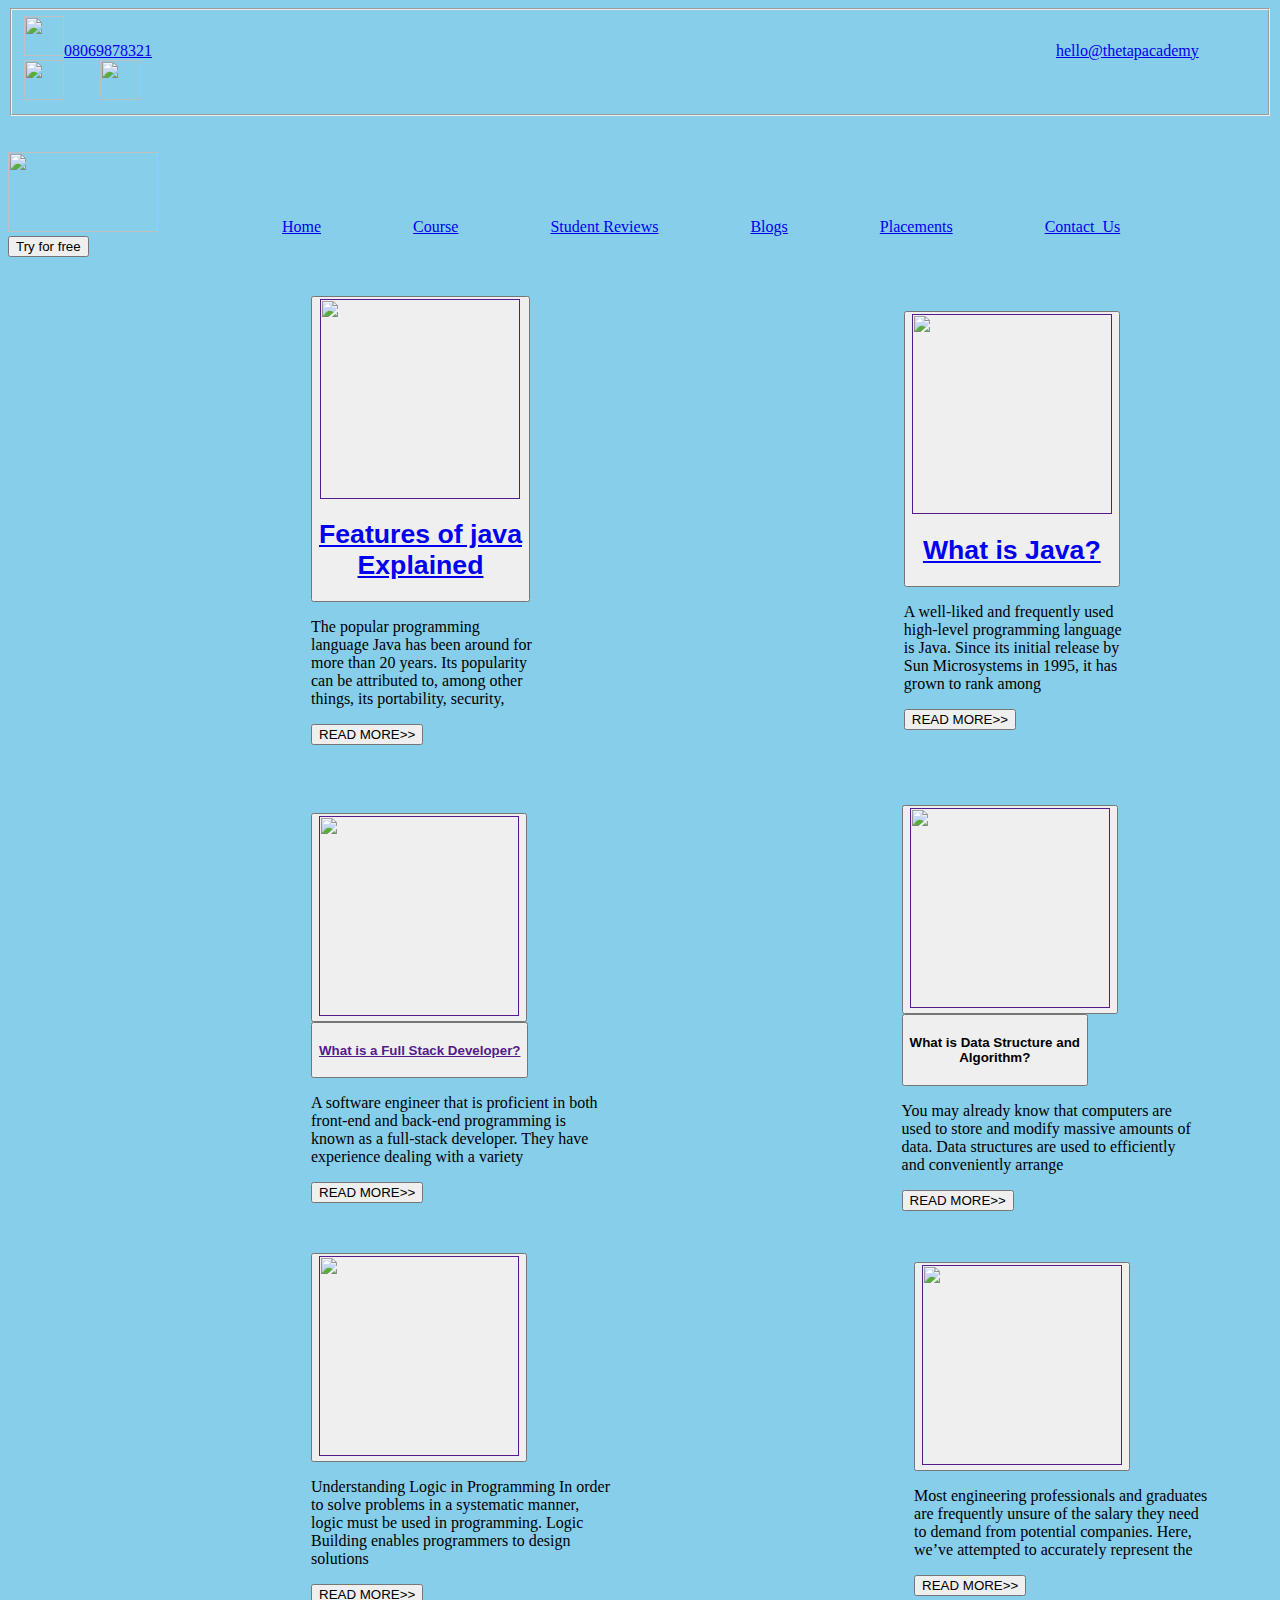
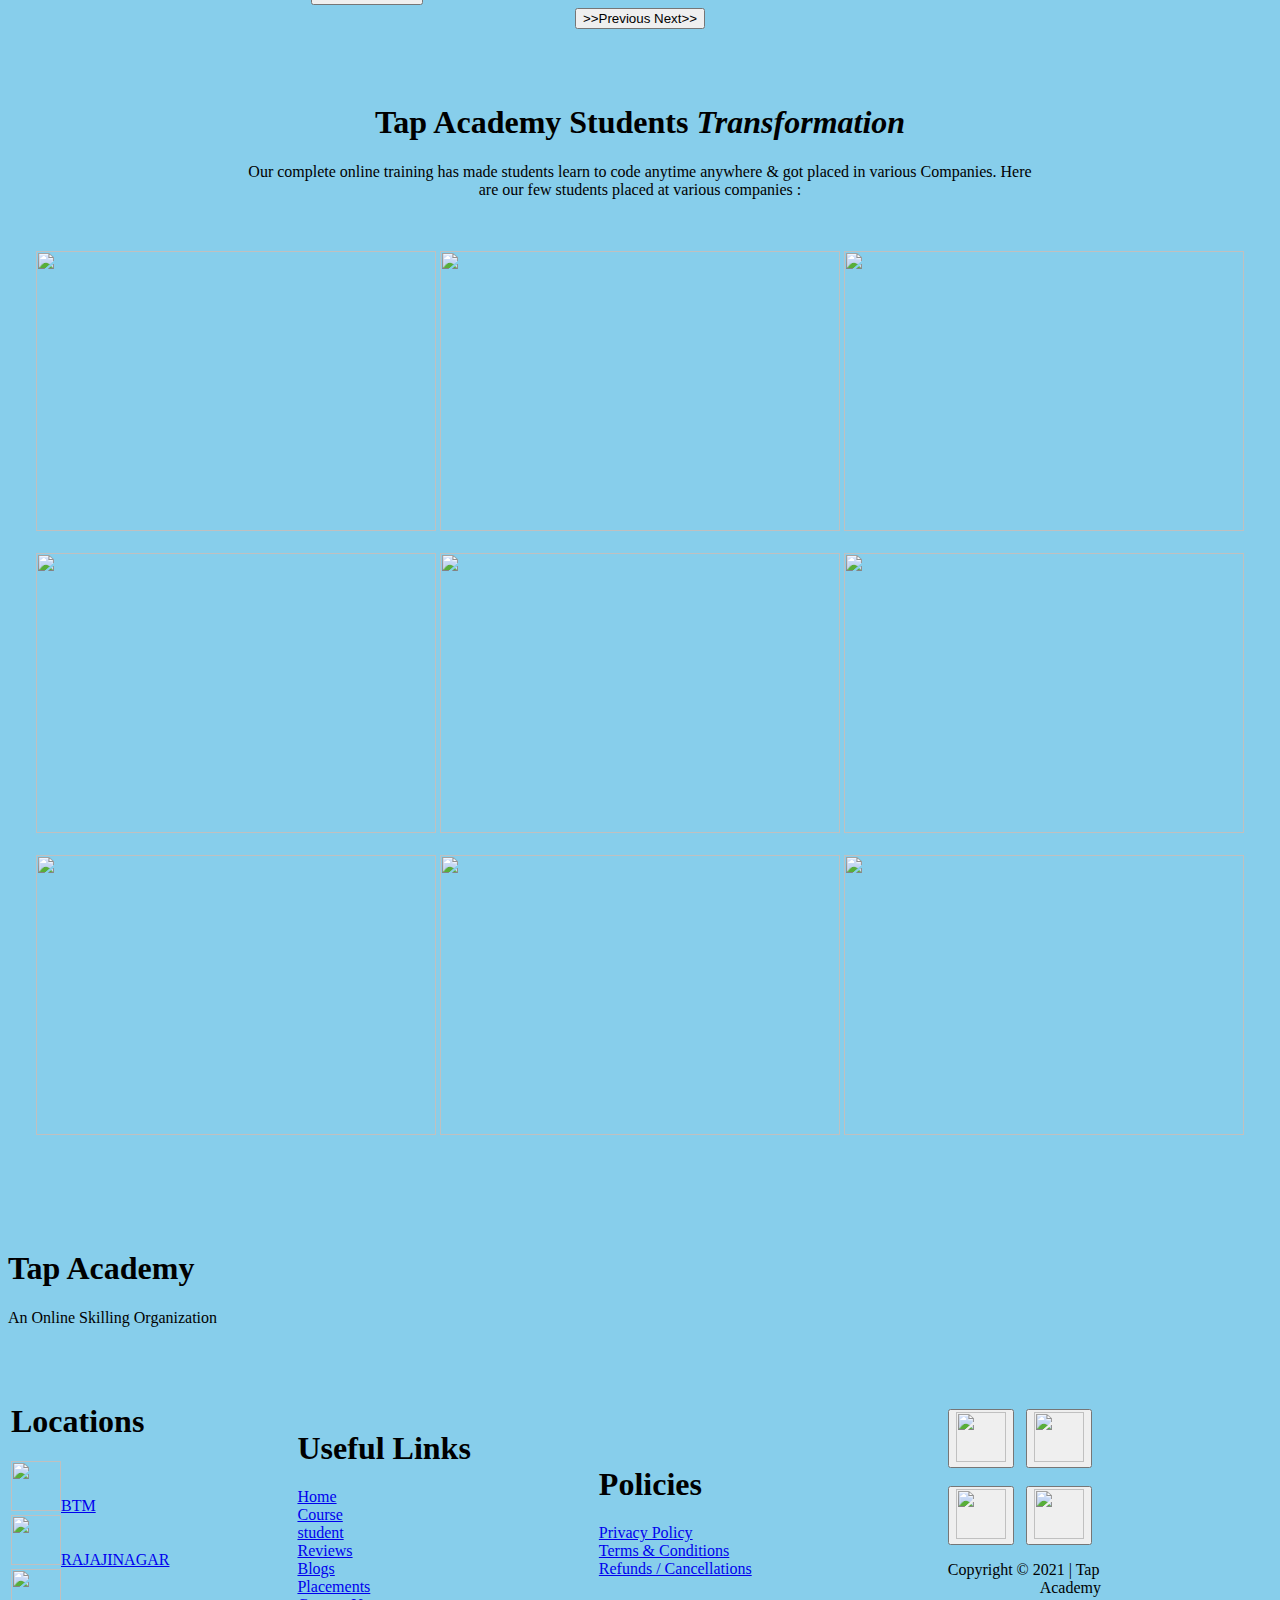
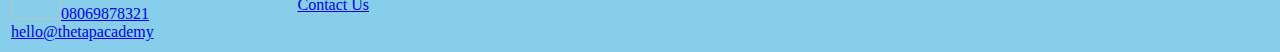
==== baba/Blogs.html @ 33594fa5 "Second changes" ====
<!DOCTYPE html>
<html lang="en">
<head>
    <meta charset="UTF-8">
    <meta name="viewport" content="width=device-width, initial-scale=1.0">
    <title>Tap Academy</title>
    <link rel="icon" href="tap logo.png">
</head>
<body bgcolor="skyblue">
    
        <fieldset>
            <a href="08069878321"><img src="call.png" alt="" height="40px" width="40px">08069878321</a>
            &nbsp;&nbsp;&nbsp;&nbsp;&nbsp;&nbsp;&nbsp;&nbsp;&nbsp;&nbsp;&nbsp;&nbsp;&nbsp;&nbsp;
            &nbsp;&nbsp;&nbsp;&nbsp;&nbsp;&nbsp;&nbsp;&nbsp;&nbsp;&nbsp;&nbsp;&nbsp;&nbsp;&nbsp;
            &nbsp;&nbsp;&nbsp;&nbsp;&nbsp;&nbsp;&nbsp;&nbsp;&nbsp;&nbsp;&nbsp;&nbsp;&nbsp;&nbsp;
            &nbsp;&nbsp;&nbsp;&nbsp;&nbsp;&nbsp;&nbsp;&nbsp;&nbsp;&nbsp;&nbsp;&nbsp;&nbsp;&nbsp;
            &nbsp;&nbsp;&nbsp;&nbsp;&nbsp;&nbsp;&nbsp;&nbsp;&nbsp;&nbsp;&nbsp;&nbsp;&nbsp;&nbsp;
            &nbsp;&nbsp;&nbsp;&nbsp;&nbsp;&nbsp;&nbsp;&nbsp;&nbsp;&nbsp;&nbsp;&nbsp;&nbsp;&nbsp;
            &nbsp;&nbsp;&nbsp;&nbsp;&nbsp;&nbsp;&nbsp;&nbsp;&nbsp;&nbsp;&nbsp;&nbsp;&nbsp;&nbsp;
            &nbsp;&nbsp;&nbsp;&nbsp;&nbsp;&nbsp;&nbsp;&nbsp;&nbsp;&nbsp;&nbsp;&nbsp;&nbsp;&nbsp;
            &nbsp;&nbsp;&nbsp;&nbsp;&nbsp;&nbsp;&nbsp;&nbsp;&nbsp;&nbsp;&nbsp;&nbsp;&nbsp;&nbsp;
            &nbsp;&nbsp;&nbsp;&nbsp;&nbsp;&nbsp;&nbsp;&nbsp;&nbsp;&nbsp;&nbsp;&nbsp;&nbsp;&nbsp;
            &nbsp;&nbsp;&nbsp;&nbsp;&nbsp;&nbsp;&nbsp;&nbsp;&nbsp;&nbsp;&nbsp;&nbsp;&nbsp;&nbsp;
            &nbsp;&nbsp;&nbsp;&nbsp;&nbsp;&nbsp;&nbsp;&nbsp;&nbsp;&nbsp;&nbsp;&nbsp;&nbsp;&nbsp;
            &nbsp;&nbsp;&nbsp;&nbsp;&nbsp;&nbsp;&nbsp;&nbsp;&nbsp;&nbsp;&nbsp;&nbsp;&nbsp;&nbsp;
            &nbsp;&nbsp;&nbsp;&nbsp;&nbsp;&nbsp;&nbsp;&nbsp;&nbsp;&nbsp;&nbsp;&nbsp;&nbsp;&nbsp;
            &nbsp;&nbsp;&nbsp;&nbsp;&nbsp;&nbsp;&nbsp;&nbsp;&nbsp;&nbsp;&nbsp;&nbsp;&nbsp;&nbsp;
            
            
            <a href="hello@thetapacademy"><img src="mail.png" alt=""height="40px" width="="40px>hello@thetapacademy</a>
            &nbsp;&nbsp;&nbsp;&nbsp;&nbsp;&nbsp;&nbsp;&nbsp;&nbsp;
           
            <a href="https://www.youtube.com/tapacademy"><img src="youtube.png" alt=""height="40px" width="40px"></a>
            &nbsp;&nbsp;&nbsp;&nbsp;&nbsp;&nbsp;&nbsp;

            <a href="https://instagram.com/tapacademy.online?igshid=MzRlODBiNWFlZA=="><img src="Instagram.png" alt="" height="40px" width="40px"></a>
            
        </fieldset><br><br>
        <img src="tap-academy.png" alt=""height="80px" width="150px">
        &nbsp;&nbsp;&nbsp;&nbsp;&nbsp;&nbsp;&nbsp;&nbsp;&nbsp;&nbsp;&nbsp;&nbsp;&nbsp;&nbsp;
         &nbsp;&nbsp;&nbsp;&nbsp;&nbsp;&nbsp;&nbsp;&nbsp;&nbsp;&nbsp;&nbsp;&nbsp;&nbsp;&nbsp;
         
            
        <a  href="index.html" target="">Home</a>
        &nbsp;&nbsp;&nbsp;&nbsp;&nbsp;&nbsp;
         &nbsp;&nbsp;&nbsp;&nbsp;&nbsp;&nbsp;&nbsp;&nbsp;&nbsp;&nbsp;&nbsp;&nbsp;&nbsp;&nbsp;
        <a href="Course.html "target="_self">Course</a>
        &nbsp;&nbsp;&nbsp;&nbsp;&nbsp;&nbsp;
         &nbsp;&nbsp;&nbsp;&nbsp;&nbsp;&nbsp;&nbsp;&nbsp;&nbsp;&nbsp;&nbsp;&nbsp;&nbsp;&nbsp;
        <a href="http://127.0.0.1:5500/StudentReview.html"target="">Student Reviews</a>
        &nbsp;&nbsp;&nbsp;&nbsp;&nbsp;&nbsp;
         &nbsp;&nbsp;&nbsp;&nbsp;&nbsp;&nbsp;&nbsp;&nbsp;&nbsp;&nbsp;&nbsp;&nbsp;&nbsp;&nbsp;
        <a href="http://127.0.0.1:5500/baba/Blogs.html"target="">Blogs</a>
        &nbsp;&nbsp;&nbsp;&nbsp;&nbsp;&nbsp;
         &nbsp;&nbsp;&nbsp;&nbsp;&nbsp;&nbsp;&nbsp;&nbsp;&nbsp;&nbsp;&nbsp;&nbsp;&nbsp;&nbsp;
        <a href="http://127.0.0.1:5500/Placement.html"target="">Placements</a>
        &nbsp;&nbsp;&nbsp;&nbsp;&nbsp;&nbsp;
         &nbsp;&nbsp;&nbsp;&nbsp;&nbsp;&nbsp;&nbsp;&nbsp;&nbsp;&nbsp;&nbsp;&nbsp;&nbsp;&nbsp;
        <a href="http://127.0.0.1:5500/contact.html"target="">Contact_Us</a> 
        &nbsp;&nbsp;&nbsp;&nbsp;&nbsp;&nbsp;
         &nbsp;&nbsp;&nbsp;&nbsp;&nbsp;&nbsp;&nbsp;&nbsp;&nbsp;&nbsp;&nbsp;&nbsp;&nbsp;&nbsp; 
         <a href="try.html"><button>Try for free</button></a> 
        <br>
        <br>
        <br> 

    <table>
        <tr>
            <td>&nbsp;&nbsp;&nbsp;&nbsp;&nbsp;&nbsp;&nbsp;&nbsp;&nbsp;&nbsp;&nbsp;&nbsp;&nbsp;&nbsp;&nbsp;&nbsp;&nbsp;&nbsp;&nbsp;&nbsp;&nbsp;&nbsp;&nbsp;&nbsp;
                &nbsp;&nbsp;&nbsp;&nbsp;&nbsp;&nbsp;&nbsp;&nbsp;&nbsp;&nbsp;&nbsp;&nbsp;&nbsp;&nbsp;&nbsp;&nbsp;&nbsp;&nbsp;&nbsp;&nbsp;&nbsp;&nbsp;&nbsp;&nbsp;
                &nbsp;&nbsp;&nbsp;&nbsp;&nbsp;&nbsp;&nbsp;&nbsp;&nbsp;&nbsp;&nbsp;&nbsp;&nbsp;&nbsp;&nbsp;&nbsp;&nbsp;&nbsp;&nbsp;&nbsp;&nbsp;&nbsp;&nbsp;&nbsp;</td>
            <td>
                <button>
                   <a href=""> <img src="Features-of-Java-Explained-1.png" alt=""height="200px"width="200px"></a>
                   <a href="features_of_java.html"><h1>Features of java <br>Explained</h1></a>
                   
                </button>
                <p>The popular programming <br>language Java has been around for <br>more than 20 years. Its popularity <br> can be attributed to, among other <br>things, its portability, security,</p>
                <a href="features_of_java.html"><button>READ MORE>></button></a>
            </td>

            <td>
                
                <td>
                    &nbsp;&nbsp;&nbsp;&nbsp;&nbsp;&nbsp;&nbsp;&nbsp;&nbsp;&nbsp;&nbsp;&nbsp;&nbsp;&nbsp;&nbsp;&nbsp;&nbsp;&nbsp;&nbsp;&nbsp;&nbsp;&nbsp;&nbsp;&nbsp;
        &nbsp;&nbsp;&nbsp;&nbsp;&nbsp;&nbsp;&nbsp;&nbsp;&nbsp;&nbsp;&nbsp;&nbsp;&nbsp;&nbsp;&nbsp;&nbsp;&nbsp;&nbsp;&nbsp;&nbsp;&nbsp;&nbsp;&nbsp;&nbsp;
        &nbsp;&nbsp;&nbsp;&nbsp;&nbsp;&nbsp;&nbsp;&nbsp;&nbsp;&nbsp;&nbsp;&nbsp;&nbsp;&nbsp;&nbsp;&nbsp;&nbsp;&nbsp;&nbsp;&nbsp;&nbsp;&nbsp;&nbsp;&nbsp;&nbsp;&nbsp;&nbsp;&nbsp;&nbsp;&nbsp;&nbsp;&nbsp;&nbsp;&nbsp;&nbsp;&nbsp;
        &nbsp;&nbsp;&nbsp;

                </td>
                
                
            </td>
            
                <td>
                    <button>
                        <a href=><img src="What-is-Java.png" alt=""height="200px"width="200px"></a>
                        <a href="what_is_Java.html"><h1>What is Java?</h1></a>
                    </button>
                    <p>A well-liked and frequently used <br>high-level programming language <br>is Java. Since its initial release by <br>Sun Microsystems in 1995, it has <br>grown to rank among</p>
                    <a href="what_is_Java.html"><button>READ MORE>></button></a>
                </td>

    </table>
        
         <br>
         <br> 
        &nbsp;&nbsp;&nbsp;&nbsp;&nbsp;&nbsp;&nbsp;&nbsp;&nbsp;&nbsp;&nbsp;&nbsp;&nbsp;&nbsp;&nbsp;&nbsp;&nbsp;&nbsp;&nbsp;&nbsp;&nbsp;&nbsp;&nbsp;&nbsp;
        &nbsp;&nbsp;&nbsp;&nbsp;&nbsp;&nbsp;&nbsp;&nbsp;&nbsp;&nbsp;&nbsp;&nbsp;&nbsp;&nbsp;&nbsp;&nbsp;&nbsp;&nbsp;&nbsp;&nbsp;&nbsp;&nbsp;&nbsp;&nbsp;
        &nbsp;&nbsp;&nbsp;&nbsp;&nbsp;&nbsp;&nbsp;&nbsp;&nbsp;&nbsp;&nbsp;&nbsp;&nbsp;&nbsp;&nbsp;&nbsp;&nbsp;&nbsp;&nbsp;&nbsp;&nbsp;&nbsp;&nbsp;&nbsp;  
         &nbsp;  
            <table>
                <tr>
                    <td>
                        &nbsp;&nbsp;&nbsp;&nbsp;&nbsp;&nbsp;&nbsp;&nbsp;&nbsp;&nbsp;&nbsp;&nbsp;&nbsp;&nbsp;&nbsp;&nbsp;&nbsp;&nbsp;&nbsp;&nbsp;&nbsp;&nbsp;&nbsp;&nbsp;
        &nbsp;&nbsp;&nbsp;&nbsp;&nbsp;&nbsp;&nbsp;&nbsp;&nbsp;&nbsp;&nbsp;&nbsp;&nbsp;&nbsp;&nbsp;&nbsp;&nbsp;&nbsp;&nbsp;&nbsp;&nbsp;&nbsp;&nbsp;&nbsp;
        &nbsp;&nbsp;&nbsp;&nbsp;&nbsp;&nbsp;&nbsp;&nbsp;&nbsp;&nbsp;&nbsp;&nbsp;&nbsp;&nbsp;&nbsp;&nbsp;&nbsp;&nbsp;&nbsp;&nbsp;&nbsp;&nbsp;&nbsp;&nbsp;
                    </td>
                    <td>
                        <button>
                            <a href=""><img src="FullStackDeveloper.png" alt=""height="200px"width="200px"></a>
                           
                        </button>
                        <br>
                        <button> <a href=""><h4>What is a Full Stack Developer? </h4></a></button>
                        <p>A software engineer that is proficient in both <br>front-end and back-end programming is <br>known as a full-stack developer. They have <br>experience dealing with a variety</p>
                        <button>READ MORE>></button>
                    </td> 
               
                    
             
               
                    <td>
                        &nbsp;&nbsp;&nbsp;&nbsp;&nbsp;&nbsp;&nbsp;&nbsp;&nbsp;&nbsp;&nbsp;&nbsp;&nbsp;&nbsp;&nbsp;&nbsp;&nbsp;&nbsp;&nbsp;&nbsp;&nbsp;&nbsp;&nbsp;&nbsp;
                        &nbsp;&nbsp;&nbsp;&nbsp;&nbsp;&nbsp;&nbsp;&nbsp;&nbsp;&nbsp;&nbsp;&nbsp;&nbsp;&nbsp;&nbsp;&nbsp;&nbsp;&nbsp;&nbsp;&nbsp;&nbsp;&nbsp;&nbsp;&nbsp;
                        &nbsp;&nbsp;&nbsp;&nbsp;&nbsp;&nbsp;&nbsp;&nbsp;&nbsp;&nbsp;&nbsp;&nbsp;&nbsp;&nbsp;&nbsp;&nbsp;&nbsp;&nbsp;&nbsp;&nbsp;&nbsp;&nbsp;&nbsp;&nbsp;
                    </td>  
                    
                        <td>
                            <button>
                                <a href=""><img src="DataStructureandAlgorithm.png" alt=""height="200px"width="200px"></a>
                                
                            </button>
                            <br>
                            <button><h4>What is Data Structure and <br>Algorithm?</h4></button>
                            <p>You may already know that computers are <br>used to store and modify massive amounts of <br>data. Data structures are used to efficiently <br>and conveniently arrange</p>
                            <button>READ MORE>> </button>
                        </td> 
                </tr>
            </table>
            <br>
            <br>
                   <table>
                    <tr>
                        <td>
                            &nbsp;&nbsp;&nbsp;&nbsp;&nbsp;&nbsp;&nbsp;&nbsp;&nbsp;&nbsp;&nbsp;&nbsp;&nbsp;&nbsp;&nbsp;&nbsp;&nbsp;&nbsp;&nbsp;&nbsp;&nbsp;&nbsp;&nbsp;&nbsp;
        &nbsp;&nbsp;&nbsp;&nbsp;&nbsp;&nbsp;&nbsp;&nbsp;&nbsp;&nbsp;&nbsp;&nbsp;&nbsp;&nbsp;&nbsp;&nbsp;&nbsp;&nbsp;&nbsp;&nbsp;&nbsp;&nbsp;&nbsp;&nbsp;
        &nbsp;&nbsp;&nbsp;&nbsp;&nbsp;&nbsp;&nbsp;&nbsp;&nbsp;&nbsp;&nbsp;&nbsp;&nbsp;&nbsp;&nbsp;&nbsp;&nbsp;&nbsp;&nbsp;&nbsp;&nbsp;&nbsp;&nbsp;&nbsp;
                        </td>
                        <td>
                            <button>
                                <a href=""><img src="Build Logic Programming.png" alt=""height="200px"width="200px"></a>
                                <a href="How to Build Logic in Programming?"></a>
                            </button>
                            <p>Understanding Logic in Programming In order <br>to solve problems in a systematic manner, <br> logic must be used in programming. Logic <br> Building enables programmers to design <br> solutions</p>
                            <button>READ MORE>></button>
                        </td>

                        <td>
                            &nbsp;&nbsp;&nbsp;&nbsp;&nbsp;&nbsp;&nbsp;&nbsp;&nbsp;&nbsp;&nbsp;&nbsp;&nbsp;&nbsp;&nbsp;&nbsp;&nbsp;&nbsp;&nbsp;&nbsp;&nbsp;&nbsp;&nbsp;&nbsp;
        &nbsp;&nbsp;&nbsp;&nbsp;&nbsp;&nbsp;&nbsp;&nbsp;&nbsp;&nbsp;&nbsp;&nbsp;&nbsp;&nbsp;&nbsp;&nbsp;&nbsp;&nbsp;&nbsp;&nbsp;&nbsp;&nbsp;&nbsp;&nbsp;
        &nbsp;&nbsp;&nbsp;&nbsp;&nbsp;&nbsp;&nbsp;&nbsp;&nbsp;&nbsp;&nbsp;&nbsp;&nbsp;&nbsp;&nbsp;&nbsp;&nbsp;&nbsp;&nbsp;&nbsp;&nbsp;&nbsp;&nbsp;&nbsp;
                        </td>
                        
                        
                            <td>
                                <button>
                                    <a href=""><img src="databasedeveloper.png" alt=""height="200px"width="200px"></a>
                                    <a href="Database Developer Salary in 2023"></a>
                                </button>
                                <p>Most engineering professionals and graduates <br>are frequently unsure of the salary they need <br>to demand from potential companies. Here, <br>we’ve attempted to accurately represent the</p>
                                <button>READ MORE>></button>
                            </td>

                            
                     </tr>
                </table>
                <center><a href=""> <button> >>Previous Next>></button> </a></center>
                <br>
                <br>
                <br>
                <center>
                    <h1>Tap Academy Students <i>Transformation</i></h1>
                    <p>Our complete online training has made students learn to code anytime anywhere & got placed in various Companies. Here <br>are our few students placed at various companies :</p>
                </center>
                <br>
                <br>
                <center>
                    <img src="b1..jpg" alt="" height="280px" width="400px">
                    <img src="b11.jpg" alt="" height="280px" width="400px">
                    <img src="b12.jpg" alt="" height="280px" width="400px">
                    <br>
                    <br>
                    <img src="b9.jpg" alt="" height="280px" width="400px">
                    <img src="b10.jpg" alt="" height="280px" width="400px">
                    <img src="b5.jpg" alt="" height="280px" width="400px">
                    <br>
                    <br>
                    <img src="b7.jpg" alt="" height="280px" width="400px">
                    <img src="b8.jpg" alt="" height="280px" width="400px">
                    <img src="b6.jpg" alt="" height="280px" width="400px">
                    
                </center>
                <br>
                <br>
                <br>
                <br>
                <br>
                <h1>Tap Academy</h1>
                                            
                                            <p>An Online Skilling Organization</p>
                                        
                                            <br>
                                            <br>
                                            <table>
                                                <tr>
                                                    <td>
                                                        <h1>Locations</h1>
                                            <a href="https://www.google.com/maps/place/TAP+Academy+BTM/@12.9163145,77.6106318,17z/data=!3m1!4b1!4m6!3m5!1s0x3bae3d6411bbb945:0x884e5e751a18bc1!8m2!3d12.9163145!4d77.6106318!16s%2Fg%2F11rd5h21qx?entry=ttu"><img src="map.png" alt="" height="50px" width="50px">BTM </a>
                                            <br>
                                            <a href="https://www.google.com/maps/place/Tap+Academy+-+Rajajinagar/@12.9918022,77.5567683,17z/data=!3m1!4b1!4m6!3m5!1s0x3bae3dd04c97b969:0xb9919df007104d14!8m2!3d12.9918022!4d77.5567683!16s%2Fg%2F11v0jvl9x3?entry=ttu"><img src="map.png" alt="" height="50px" width="50px">RAJAJINAGAR</a>
                                            <br>
                                            <a href="08069878321"><img src="call.png" alt="" height="50px" width="50px">08069878321</a>
                                            <br>
                                            <a href="hello@thetapacademy"><img src="mail.png" alt=""height="40px" width="="40px>hello@thetapacademy</a>

                                                    </td>
                                                    <td>
                                            &nbsp;&nbsp;&nbsp;&nbsp;&nbsp;&nbsp;&nbsp;&nbsp; &nbsp;&nbsp;
                                            &nbsp; &nbsp;&nbsp;&nbsp; &nbsp;&nbsp;&nbsp;&nbsp; &nbsp;
                                            &nbsp;&nbsp; &nbsp;&nbsp;

                                                    </td>
                                                    <td>
                                                        <h1>Useful Links</h1>
                                            <a href="https://thetapacademy.com/">Home</a>
                                            <br>
                                            <a href="https://thetapacademy.com/coding-courses/">Course</a>
                                            <br>
                                            <a href="https://thetapacademy.com/student-reviews/">student <br>Reviews</a>
                                            <br>
                                            <a href="https://thetapacademy.com/blogs/">Blogs</a>
                                            <br>
                                            <a href="https://thetapacademy.com/placements/">Placements</a>
                                            <br>
                                            <a href="https://thetapacademy.com/contact-us/">Contact Us</a>


                                                    </td>
                                                    <td>
                                                        &nbsp;&nbsp;&nbsp;&nbsp;&nbsp;&nbsp;&nbsp;&nbsp; &nbsp;&nbsp;
                                                        &nbsp; &nbsp;&nbsp;&nbsp; &nbsp;&nbsp;&nbsp;&nbsp; &nbsp;
                                                        &nbsp;&nbsp; &nbsp;&nbsp;
                                                    </td>
                                                    <td>
                                                        <h1>Policies</h1>
                                            <a href="https://thetapacademy.com/privacy-policy">Privacy Policy</a>
                                            <br>
                                            <a href="https://thetapacademy.com/terms-and-conditions">Terms & Conditions</a>
                                            <br>
                                            <a href="https://thetapacademy.com/refund-cancellation/">Refunds / Cancellations</a>
     

                                                    </td>
                                                    <td>
                                                        &nbsp;&nbsp;&nbsp;&nbsp;&nbsp;&nbsp;&nbsp; &nbsp;&nbsp;&nbsp;&nbsp;&nbsp;
                                                        &nbsp; &nbsp;&nbsp;&nbsp; &nbsp;&nbsp;&nbsp;&nbsp; &nbsp;
                                                        &nbsp;&nbsp; &nbsp;&nbsp;&nbsp;&nbsp;&nbsp;&nbsp;&nbsp; &nbsp;&nbsp;&nbsp;
                                                        &nbsp; &nbsp;&nbsp;

                                                    </td>
                                                    <td>
                                                        <td>
                                                            <button>
                                                                <a href="https://www.facebook.com/thetapacademy"><img src="facebook.png" alt="" height="50px" width="50px"></a>
                                                            </button>
                                                            &nbsp;  
                                                            <button><a href="https://www.youtube.com/channel/UCvT21bzLRHrnAc-F1SRqRSw"><img src="youtube.png" alt="" height="50px" width="50px"></a></button>
                                                            <br>
                                                            <br>
                                                            <button><a href="https://www.instagram.com/tapacademy_online/"><img src="Instagram.png" alt="" height="50px" width="50px"></a></button>
                                                            &nbsp; 
                                                            <button><a href="https://www.linkedin.com/company/thetapacademy/"><img src="linkedin.png" alt="" height="50px" width="50px"></a></button>
                                                            <p>Copyright © 2021 | Tap <br> &nbsp;&nbsp;&nbsp;&nbsp;&nbsp;&nbsp;&nbsp;&nbsp;&nbsp;&nbsp;&nbsp;&nbsp;&nbsp;&nbsp;&nbsp;&nbsp;&nbsp;&nbsp;&nbsp;&nbsp;&nbsp;&nbsp;&nbsp;Academy</p>
    
                                                        </td>
    
                                                    </td>

                                                </tr>
                                            </table>
                                            
                                       
                          
</html>
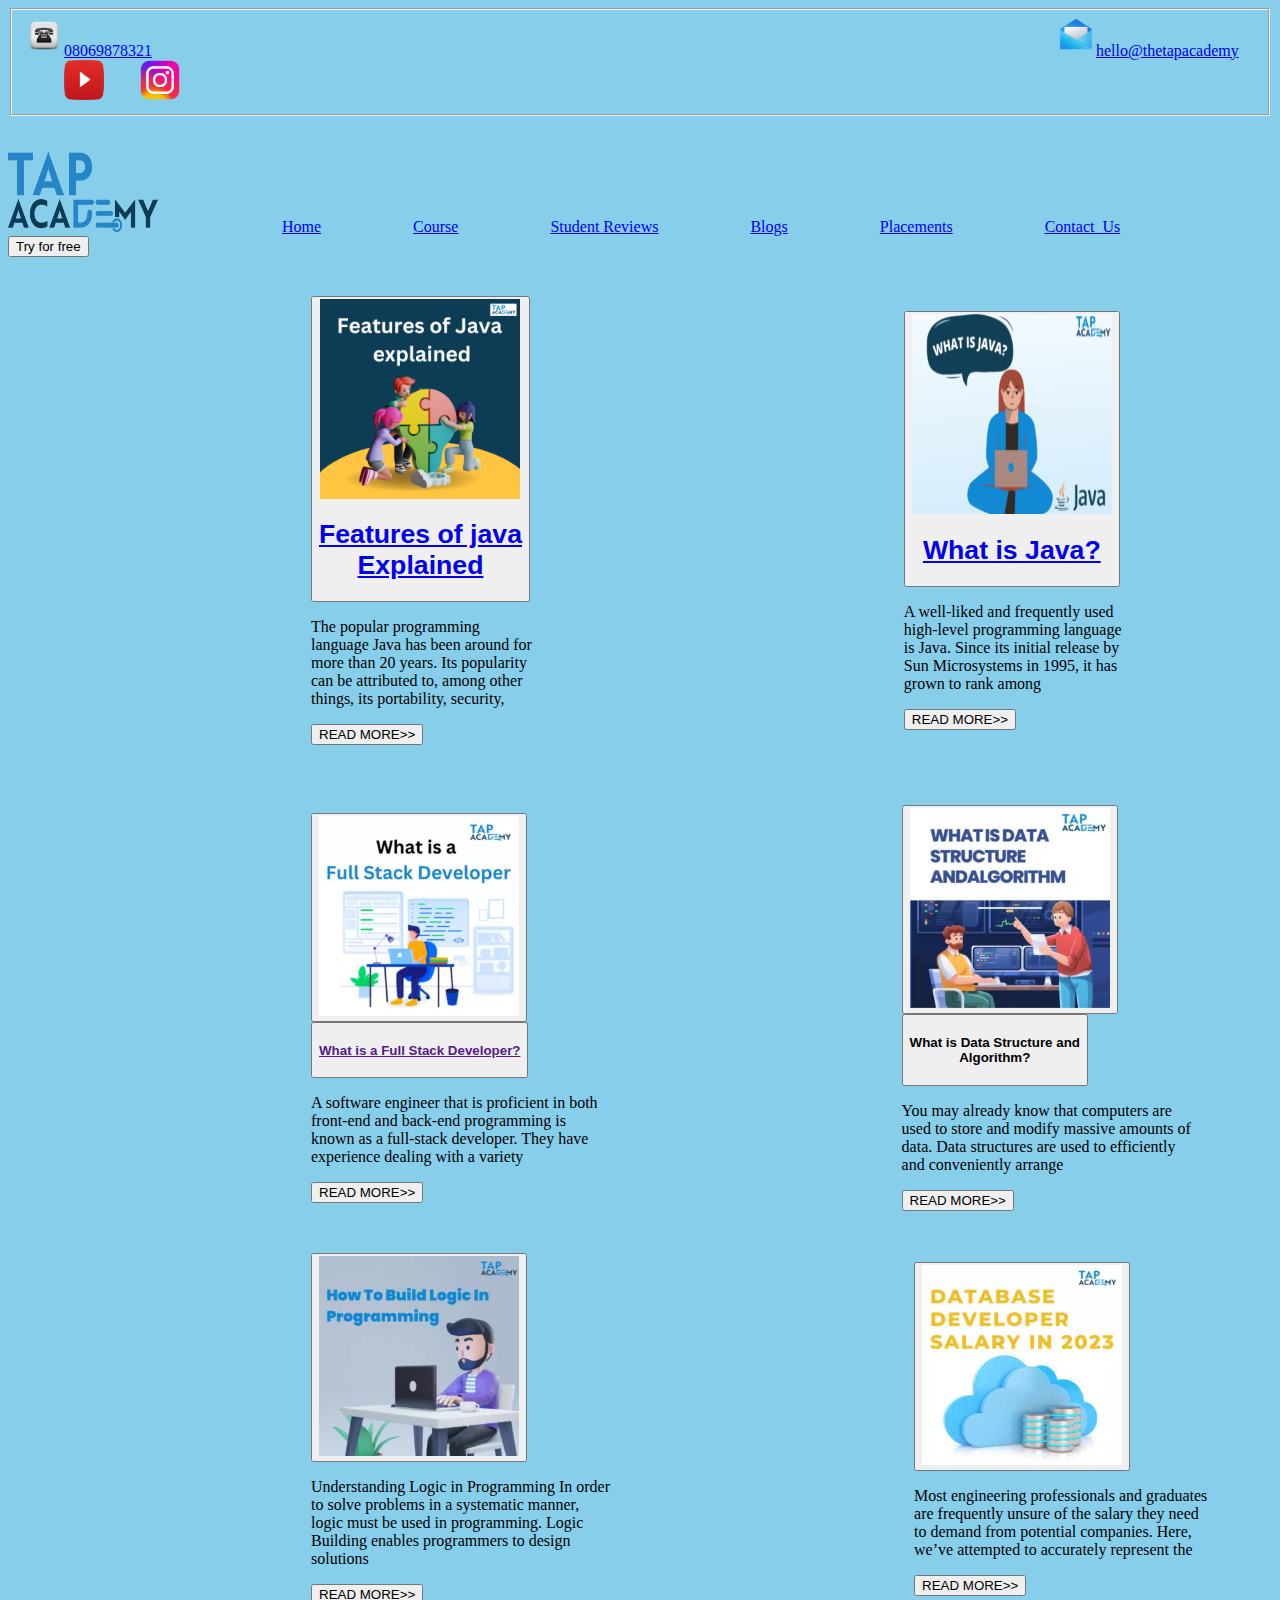
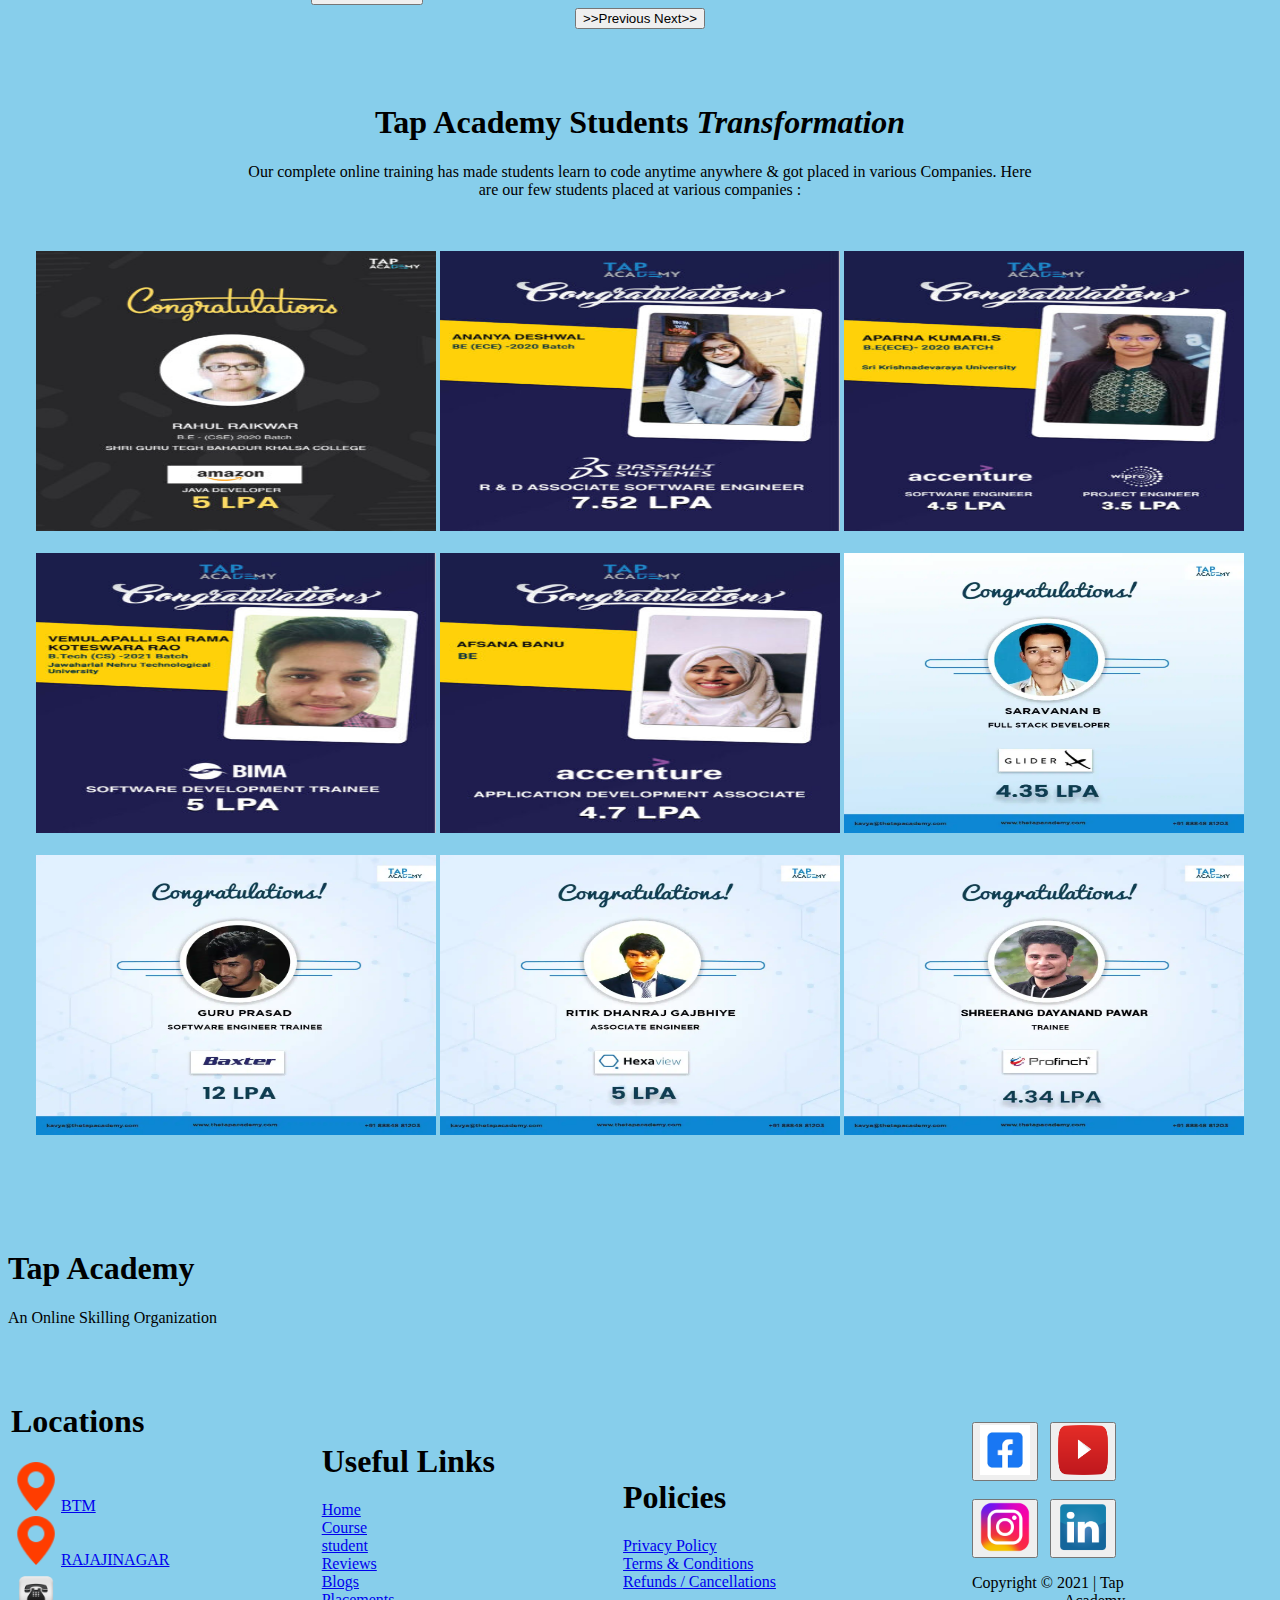
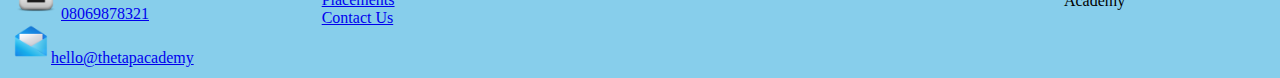
==== commit a760ad2e: "third changes" ====
--- a/baba/Blogs.html
+++ b/baba/Blogs.html
@@ -4,39 +4,39 @@
     <meta charset="UTF-8">
     <meta name="viewport" content="width=device-width, initial-scale=1.0">
     <title>Tap Academy</title>
-    <link rel="icon" href="tap logo.png">
+    <link rel="icon" href="../images/tap logo.png">
 </head>
 <body bgcolor="skyblue">
     
         <fieldset>
-            <a href="08069878321"><img src="call.png" alt="" height="40px" width="40px">08069878321</a>
-            &nbsp;&nbsp;&nbsp;&nbsp;&nbsp;&nbsp;&nbsp;&nbsp;&nbsp;&nbsp;&nbsp;&nbsp;&nbsp;&nbsp;
-            &nbsp;&nbsp;&nbsp;&nbsp;&nbsp;&nbsp;&nbsp;&nbsp;&nbsp;&nbsp;&nbsp;&nbsp;&nbsp;&nbsp;
-            &nbsp;&nbsp;&nbsp;&nbsp;&nbsp;&nbsp;&nbsp;&nbsp;&nbsp;&nbsp;&nbsp;&nbsp;&nbsp;&nbsp;
-            &nbsp;&nbsp;&nbsp;&nbsp;&nbsp;&nbsp;&nbsp;&nbsp;&nbsp;&nbsp;&nbsp;&nbsp;&nbsp;&nbsp;
-            &nbsp;&nbsp;&nbsp;&nbsp;&nbsp;&nbsp;&nbsp;&nbsp;&nbsp;&nbsp;&nbsp;&nbsp;&nbsp;&nbsp;
-            &nbsp;&nbsp;&nbsp;&nbsp;&nbsp;&nbsp;&nbsp;&nbsp;&nbsp;&nbsp;&nbsp;&nbsp;&nbsp;&nbsp;
-            &nbsp;&nbsp;&nbsp;&nbsp;&nbsp;&nbsp;&nbsp;&nbsp;&nbsp;&nbsp;&nbsp;&nbsp;&nbsp;&nbsp;
-            &nbsp;&nbsp;&nbsp;&nbsp;&nbsp;&nbsp;&nbsp;&nbsp;&nbsp;&nbsp;&nbsp;&nbsp;&nbsp;&nbsp;
-            &nbsp;&nbsp;&nbsp;&nbsp;&nbsp;&nbsp;&nbsp;&nbsp;&nbsp;&nbsp;&nbsp;&nbsp;&nbsp;&nbsp;
-            &nbsp;&nbsp;&nbsp;&nbsp;&nbsp;&nbsp;&nbsp;&nbsp;&nbsp;&nbsp;&nbsp;&nbsp;&nbsp;&nbsp;
-            &nbsp;&nbsp;&nbsp;&nbsp;&nbsp;&nbsp;&nbsp;&nbsp;&nbsp;&nbsp;&nbsp;&nbsp;&nbsp;&nbsp;
-            &nbsp;&nbsp;&nbsp;&nbsp;&nbsp;&nbsp;&nbsp;&nbsp;&nbsp;&nbsp;&nbsp;&nbsp;&nbsp;&nbsp;
-            &nbsp;&nbsp;&nbsp;&nbsp;&nbsp;&nbsp;&nbsp;&nbsp;&nbsp;&nbsp;&nbsp;&nbsp;&nbsp;&nbsp;
-            &nbsp;&nbsp;&nbsp;&nbsp;&nbsp;&nbsp;&nbsp;&nbsp;&nbsp;&nbsp;&nbsp;&nbsp;&nbsp;&nbsp;
-            &nbsp;&nbsp;&nbsp;&nbsp;&nbsp;&nbsp;&nbsp;&nbsp;&nbsp;&nbsp;&nbsp;&nbsp;&nbsp;&nbsp;
-            
-            
-            <a href="hello@thetapacademy"><img src="mail.png" alt=""height="40px" width="="40px>hello@thetapacademy</a>
+            <a href="08069878321"><img src="../images/call.png" alt="" height="40px" width="40px">08069878321</a>
+            &nbsp;&nbsp;&nbsp;&nbsp;&nbsp;&nbsp;&nbsp;&nbsp;&nbsp;&nbsp;&nbsp;&nbsp;&nbsp;&nbsp;
+            &nbsp;&nbsp;&nbsp;&nbsp;&nbsp;&nbsp;&nbsp;&nbsp;&nbsp;&nbsp;&nbsp;&nbsp;&nbsp;&nbsp;
+            &nbsp;&nbsp;&nbsp;&nbsp;&nbsp;&nbsp;&nbsp;&nbsp;&nbsp;&nbsp;&nbsp;&nbsp;&nbsp;&nbsp;
+            &nbsp;&nbsp;&nbsp;&nbsp;&nbsp;&nbsp;&nbsp;&nbsp;&nbsp;&nbsp;&nbsp;&nbsp;&nbsp;&nbsp;
+            &nbsp;&nbsp;&nbsp;&nbsp;&nbsp;&nbsp;&nbsp;&nbsp;&nbsp;&nbsp;&nbsp;&nbsp;&nbsp;&nbsp;
+            &nbsp;&nbsp;&nbsp;&nbsp;&nbsp;&nbsp;&nbsp;&nbsp;&nbsp;&nbsp;&nbsp;&nbsp;&nbsp;&nbsp;
+            &nbsp;&nbsp;&nbsp;&nbsp;&nbsp;&nbsp;&nbsp;&nbsp;&nbsp;&nbsp;&nbsp;&nbsp;&nbsp;&nbsp;
+            &nbsp;&nbsp;&nbsp;&nbsp;&nbsp;&nbsp;&nbsp;&nbsp;&nbsp;&nbsp;&nbsp;&nbsp;&nbsp;&nbsp;
+            &nbsp;&nbsp;&nbsp;&nbsp;&nbsp;&nbsp;&nbsp;&nbsp;&nbsp;&nbsp;&nbsp;&nbsp;&nbsp;&nbsp;
+            &nbsp;&nbsp;&nbsp;&nbsp;&nbsp;&nbsp;&nbsp;&nbsp;&nbsp;&nbsp;&nbsp;&nbsp;&nbsp;&nbsp;
+            &nbsp;&nbsp;&nbsp;&nbsp;&nbsp;&nbsp;&nbsp;&nbsp;&nbsp;&nbsp;&nbsp;&nbsp;&nbsp;&nbsp;
+            &nbsp;&nbsp;&nbsp;&nbsp;&nbsp;&nbsp;&nbsp;&nbsp;&nbsp;&nbsp;&nbsp;&nbsp;&nbsp;&nbsp;
+            &nbsp;&nbsp;&nbsp;&nbsp;&nbsp;&nbsp;&nbsp;&nbsp;&nbsp;&nbsp;&nbsp;&nbsp;&nbsp;&nbsp;
+            &nbsp;&nbsp;&nbsp;&nbsp;&nbsp;&nbsp;&nbsp;&nbsp;&nbsp;&nbsp;&nbsp;&nbsp;&nbsp;&nbsp;
+            &nbsp;&nbsp;&nbsp;&nbsp;&nbsp;&nbsp;&nbsp;&nbsp;&nbsp;&nbsp;&nbsp;&nbsp;&nbsp;&nbsp;
+            
+            
+            <a href="hello@thetapacademy"><img src="../images/mail.png" alt=""height="40px" width="="40px>hello@thetapacademy</a>
             &nbsp;&nbsp;&nbsp;&nbsp;&nbsp;&nbsp;&nbsp;&nbsp;&nbsp;
            
-            <a href="https://www.youtube.com/tapacademy"><img src="youtube.png" alt=""height="40px" width="40px"></a>
+            <a href="https://www.youtube.com/tapacademy"><img src="../images/youtube.png" alt=""height="40px" width="40px"></a>
             &nbsp;&nbsp;&nbsp;&nbsp;&nbsp;&nbsp;&nbsp;
 
-            <a href="https://instagram.com/tapacademy.online?igshid=MzRlODBiNWFlZA=="><img src="Instagram.png" alt="" height="40px" width="40px"></a>
+            <a href="https://instagram.com/tapacademy.online?igshid=MzRlODBiNWFlZA=="><img src="../images/Instagram.png" alt="" height="40px" width="40px"></a>
             
         </fieldset><br><br>
-        <img src="tap-academy.png" alt=""height="80px" width="150px">
+        <img src="../images/tap-academy.png" alt=""height="80px" width="150px">
         &nbsp;&nbsp;&nbsp;&nbsp;&nbsp;&nbsp;&nbsp;&nbsp;&nbsp;&nbsp;&nbsp;&nbsp;&nbsp;&nbsp;
          &nbsp;&nbsp;&nbsp;&nbsp;&nbsp;&nbsp;&nbsp;&nbsp;&nbsp;&nbsp;&nbsp;&nbsp;&nbsp;&nbsp;
          
@@ -71,7 +71,7 @@
                 &nbsp;&nbsp;&nbsp;&nbsp;&nbsp;&nbsp;&nbsp;&nbsp;&nbsp;&nbsp;&nbsp;&nbsp;&nbsp;&nbsp;&nbsp;&nbsp;&nbsp;&nbsp;&nbsp;&nbsp;&nbsp;&nbsp;&nbsp;&nbsp;</td>
             <td>
                 <button>
-                   <a href=""> <img src="Features-of-Java-Explained-1.png" alt=""height="200px"width="200px"></a>
+                   <a href=""> <img src="../images/Features-of-Java-Explained-1.png" alt=""height="200px"width="200px"></a>
                    <a href="features_of_java.html"><h1>Features of java <br>Explained</h1></a>
                    
                 </button>
@@ -94,7 +94,7 @@
             
                 <td>
                     <button>
-                        <a href=><img src="What-is-Java.png" alt=""height="200px"width="200px"></a>
+                        <a href=><img src="../images/What-is-Java.png" alt=""height="200px"width="200px"></a>
                         <a href="what_is_Java.html"><h1>What is Java?</h1></a>
                     </button>
                     <p>A well-liked and frequently used <br>high-level programming language <br>is Java. Since its initial release by <br>Sun Microsystems in 1995, it has <br>grown to rank among</p>
@@ -118,7 +118,7 @@
                     </td>
                     <td>
                         <button>
-                            <a href=""><img src="FullStackDeveloper.png" alt=""height="200px"width="200px"></a>
+                            <a href=""><img src="../images/FullStackDeveloper.png" alt=""height="200px"width="200px"></a>
                            
                         </button>
                         <br>
@@ -138,7 +138,7 @@
                     
                         <td>
                             <button>
-                                <a href=""><img src="DataStructureandAlgorithm.png" alt=""height="200px"width="200px"></a>
+                                <a href=""><img src="../images/DataStructureandAlgorithm.png" alt=""height="200px"width="200px"></a>
                                 
                             </button>
                             <br>
@@ -159,7 +159,7 @@
                         </td>
                         <td>
                             <button>
-                                <a href=""><img src="Build Logic Programming.png" alt=""height="200px"width="200px"></a>
+                                <a href=""><img src="../images/Build Logic Programming.png" alt=""height="200px"width="200px"></a>
                                 <a href="How to Build Logic in Programming?"></a>
                             </button>
                             <p>Understanding Logic in Programming In order <br>to solve problems in a systematic manner, <br> logic must be used in programming. Logic <br> Building enables programmers to design <br> solutions</p>
@@ -175,7 +175,7 @@
                         
                             <td>
                                 <button>
-                                    <a href=""><img src="databasedeveloper.png" alt=""height="200px"width="200px"></a>
+                                    <a href=""><img src="../images/databasedeveloper.png" alt=""height="200px"width="200px"></a>
                                     <a href="Database Developer Salary in 2023"></a>
                                 </button>
                                 <p>Most engineering professionals and graduates <br>are frequently unsure of the salary they need <br>to demand from potential companies. Here, <br>we’ve attempted to accurately represent the</p>
@@ -196,19 +196,19 @@
                 <br>
                 <br>
                 <center>
-                    <img src="b1..jpg" alt="" height="280px" width="400px">
-                    <img src="b11.jpg" alt="" height="280px" width="400px">
-                    <img src="b12.jpg" alt="" height="280px" width="400px">
+                    <img src="../images/b1..jpg" alt="" height="280px" width="400px">
+                    <img src="../images/b11.jpg" alt="" height="280px" width="400px">
+                    <img src="../images/b12.jpg" alt="" height="280px" width="400px">
                     <br>
                     <br>
-                    <img src="b9.jpg" alt="" height="280px" width="400px">
-                    <img src="b10.jpg" alt="" height="280px" width="400px">
-                    <img src="b5.jpg" alt="" height="280px" width="400px">
+                    <img src="../images/b9.jpg" alt="" height="280px" width="400px">
+                    <img src="../images/b10.jpg" alt="" height="280px" width="400px">
+                    <img src="../images/b5.jpg" alt="" height="280px" width="400px">
                     <br>
                     <br>
-                    <img src="b7.jpg" alt="" height="280px" width="400px">
-                    <img src="b8.jpg" alt="" height="280px" width="400px">
-                    <img src="b6.jpg" alt="" height="280px" width="400px">
+                    <img src="../images/b7.jpg" alt="" height="280px" width="400px">
+                    <img src="../images/b8.jpg" alt="" height="280px" width="400px">
+                    <img src="../images/b6.jpg" alt="" height="280px" width="400px">
                     
                 </center>
                 <br>
@@ -226,13 +226,13 @@
                                                 <tr>
                                                     <td>
                                                         <h1>Locations</h1>
-                                            <a href="https://www.google.com/maps/place/TAP+Academy+BTM/@12.9163145,77.6106318,17z/data=!3m1!4b1!4m6!3m5!1s0x3bae3d6411bbb945:0x884e5e751a18bc1!8m2!3d12.9163145!4d77.6106318!16s%2Fg%2F11rd5h21qx?entry=ttu"><img src="map.png" alt="" height="50px" width="50px">BTM </a>
-                                            <br>
-                                            <a href="https://www.google.com/maps/place/Tap+Academy+-+Rajajinagar/@12.9918022,77.5567683,17z/data=!3m1!4b1!4m6!3m5!1s0x3bae3dd04c97b969:0xb9919df007104d14!8m2!3d12.9918022!4d77.5567683!16s%2Fg%2F11v0jvl9x3?entry=ttu"><img src="map.png" alt="" height="50px" width="50px">RAJAJINAGAR</a>
-                                            <br>
-                                            <a href="08069878321"><img src="call.png" alt="" height="50px" width="50px">08069878321</a>
-                                            <br>
-                                            <a href="hello@thetapacademy"><img src="mail.png" alt=""height="40px" width="="40px>hello@thetapacademy</a>
+                                            <a href="https://www.google.com/maps/place/TAP+Academy+BTM/@12.9163145,77.6106318,17z/data=!3m1!4b1!4m6!3m5!1s0x3bae3d6411bbb945:0x884e5e751a18bc1!8m2!3d12.9163145!4d77.6106318!16s%2Fg%2F11rd5h21qx?entry=ttu"><img src="../images/map.png" alt="" height="50px" width="50px">BTM </a>
+                                            <br>
+                                            <a href="https://www.google.com/maps/place/Tap+Academy+-+Rajajinagar/@12.9918022,77.5567683,17z/data=!3m1!4b1!4m6!3m5!1s0x3bae3dd04c97b969:0xb9919df007104d14!8m2!3d12.9918022!4d77.5567683!16s%2Fg%2F11v0jvl9x3?entry=ttu"><img src="../images/map.png" alt="" height="50px" width="50px">RAJAJINAGAR</a>
+                                            <br>
+                                            <a href="08069878321"><img src="../images/call.png" alt="" height="50px" width="50px">08069878321</a>
+                                            <br>
+                                            <a href="hello@thetapacademy"><img src="../images/mail.png" alt=""height="40px" width="="40px>hello@thetapacademy</a>
 
                                                     </td>
                                                     <td>
@@ -282,15 +282,15 @@
                                                     <td>
                                                         <td>
                                                             <button>
-                                                                <a href="https://www.facebook.com/thetapacademy"><img src="facebook.png" alt="" height="50px" width="50px"></a>
+                                                                <a href="https://www.facebook.com/thetapacademy"><img src="../images/facebook.png" alt="" height="50px" width="50px"></a>
                                                             </button>
                                                             &nbsp;  
-                                                            <button><a href="https://www.youtube.com/channel/UCvT21bzLRHrnAc-F1SRqRSw"><img src="youtube.png" alt="" height="50px" width="50px"></a></button>
+                                                            <button><a href="https://www.youtube.com/channel/UCvT21bzLRHrnAc-F1SRqRSw"><img src="../images/youtube.png" alt="" height="50px" width="50px"></a></button>
                                                             <br>
                                                             <br>
-                                                            <button><a href="https://www.instagram.com/tapacademy_online/"><img src="Instagram.png" alt="" height="50px" width="50px"></a></button>
+                                                            <button><a href="https://www.instagram.com/tapacademy_online/"><img src="../images/Instagram.png" alt="" height="50px" width="50px"></a></button>
                                                             &nbsp; 
-                                                            <button><a href="https://www.linkedin.com/company/thetapacademy/"><img src="linkedin.png" alt="" height="50px" width="50px"></a></button>
+                                                            <button><a href="https://www.linkedin.com/company/thetapacademy/"><img src="../images/linkedin.png" alt="" height="50px" width="50px"></a></button>
                                                             <p>Copyright © 2021 | Tap <br> &nbsp;&nbsp;&nbsp;&nbsp;&nbsp;&nbsp;&nbsp;&nbsp;&nbsp;&nbsp;&nbsp;&nbsp;&nbsp;&nbsp;&nbsp;&nbsp;&nbsp;&nbsp;&nbsp;&nbsp;&nbsp;&nbsp;&nbsp;Academy</p>
     
                                                         </td>
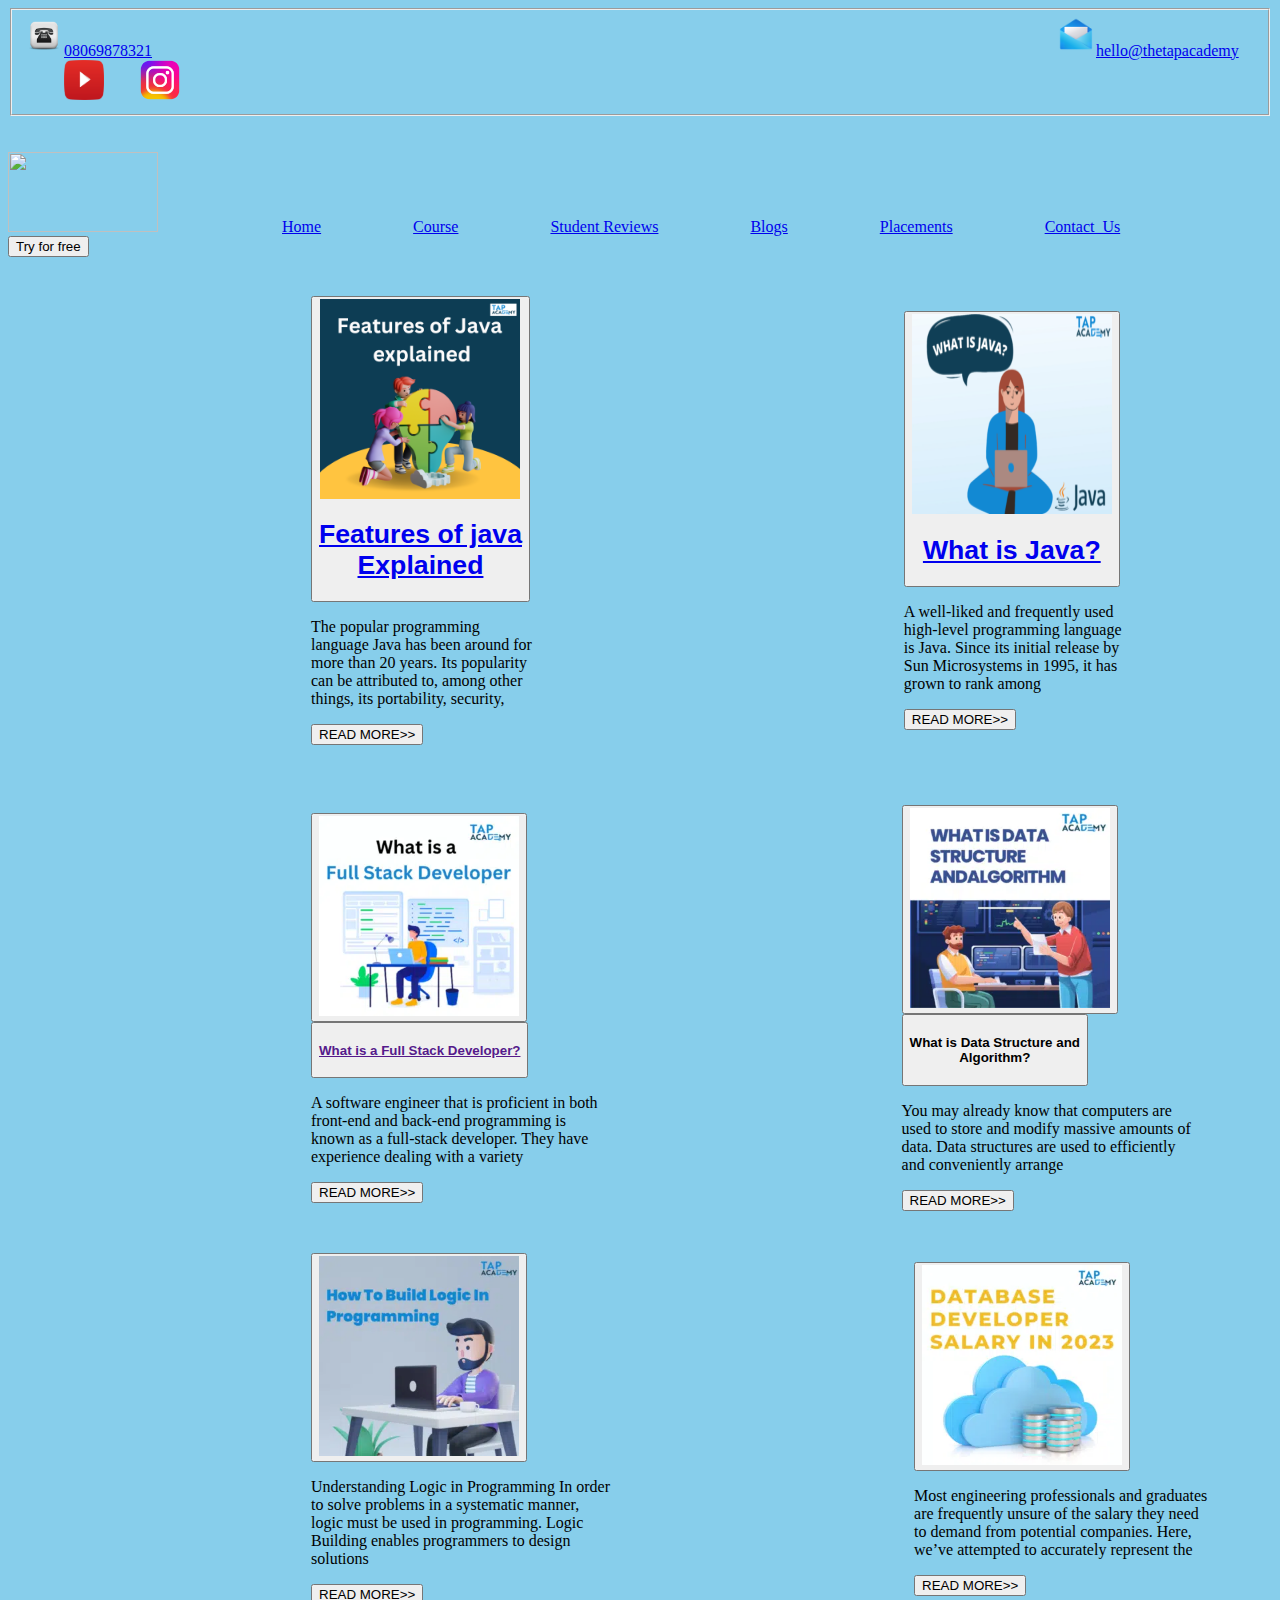
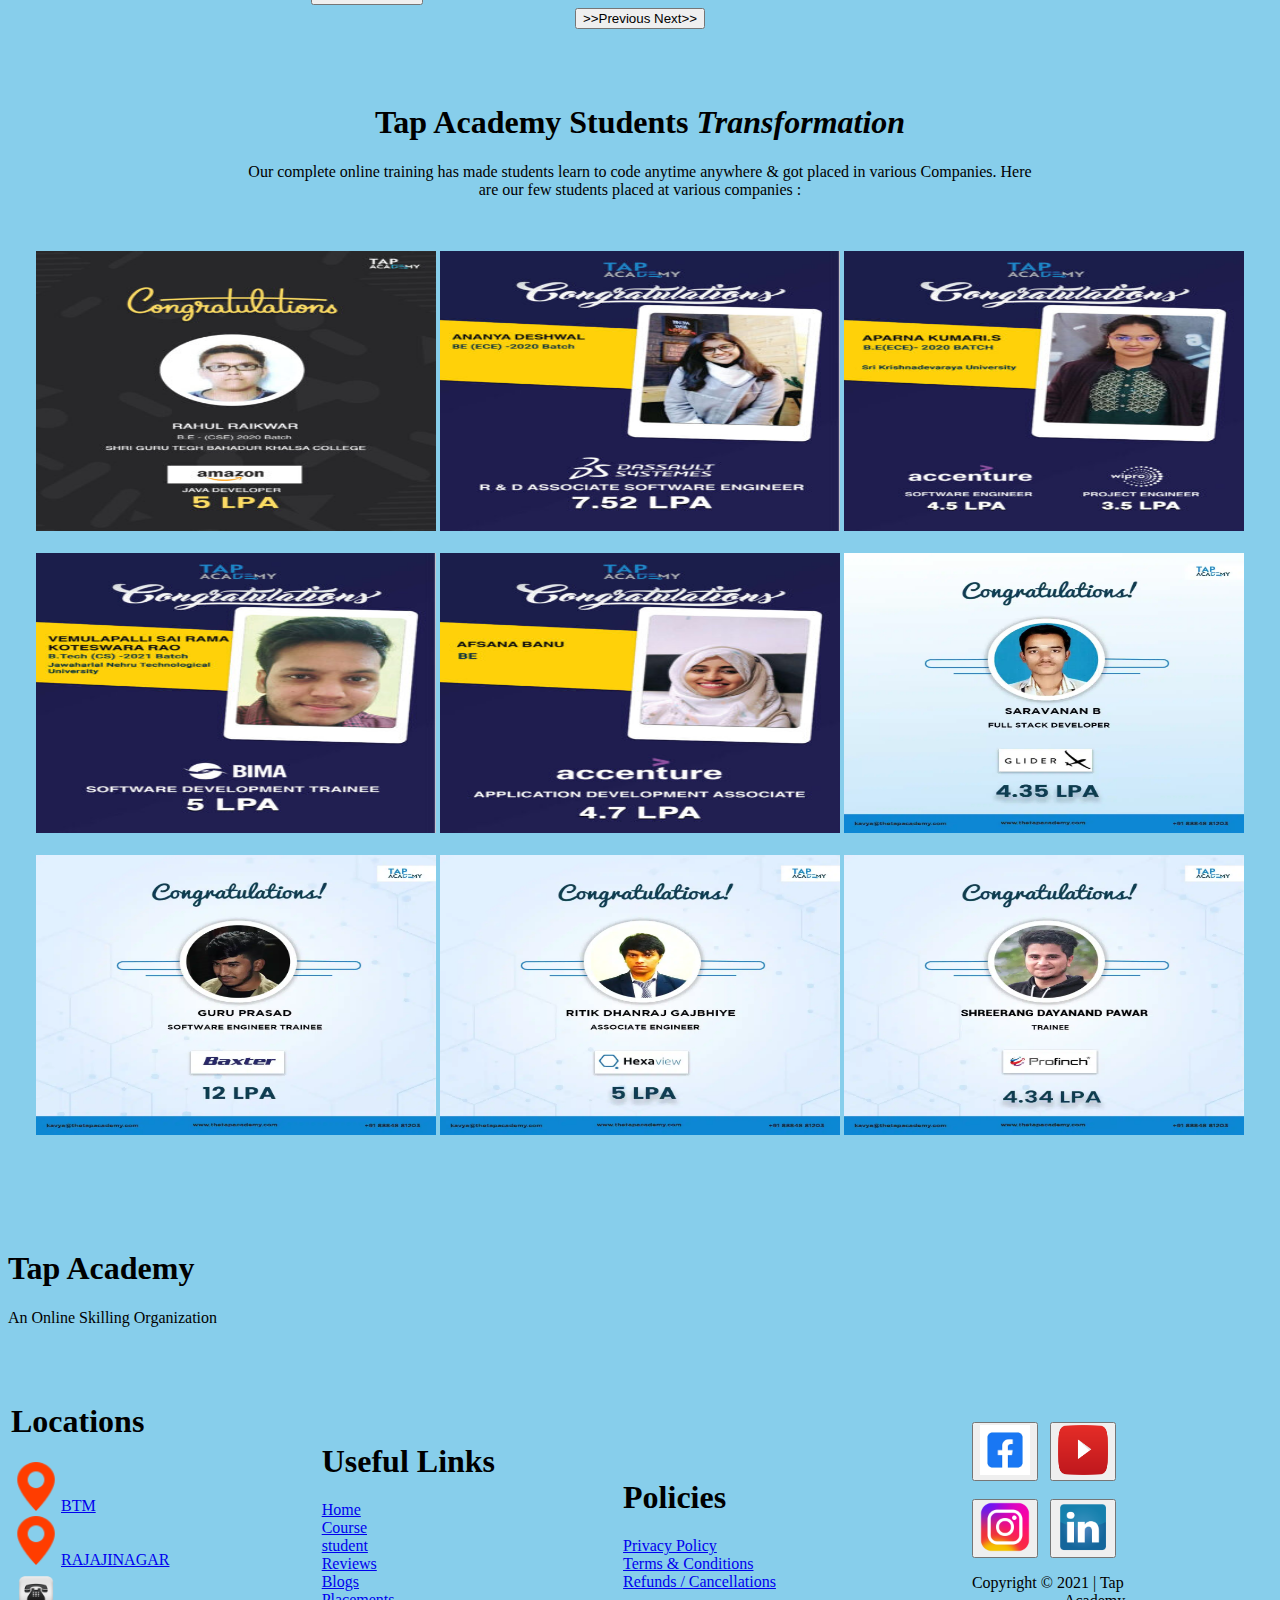
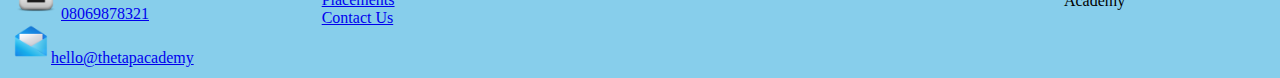
==== commit 6882a85b: "seventh change" ====
--- a/baba/Blogs.html
+++ b/baba/Blogs.html
@@ -36,30 +36,31 @@
             <a href="https://instagram.com/tapacademy.online?igshid=MzRlODBiNWFlZA=="><img src="../images/Instagram.png" alt="" height="40px" width="40px"></a>
             
         </fieldset><br><br>
-        <img src="../images/tap-academy.png" alt=""height="80px" width="150px">
+        <img src="images/tap-academy.png" alt=""height="80px" width="150px">
         &nbsp;&nbsp;&nbsp;&nbsp;&nbsp;&nbsp;&nbsp;&nbsp;&nbsp;&nbsp;&nbsp;&nbsp;&nbsp;&nbsp;
          &nbsp;&nbsp;&nbsp;&nbsp;&nbsp;&nbsp;&nbsp;&nbsp;&nbsp;&nbsp;&nbsp;&nbsp;&nbsp;&nbsp;
          
             
-        <a  href="index.html" target="">Home</a>
-        &nbsp;&nbsp;&nbsp;&nbsp;&nbsp;&nbsp;
-         &nbsp;&nbsp;&nbsp;&nbsp;&nbsp;&nbsp;&nbsp;&nbsp;&nbsp;&nbsp;&nbsp;&nbsp;&nbsp;&nbsp;
-        <a href="Course.html "target="_self">Course</a>
-        &nbsp;&nbsp;&nbsp;&nbsp;&nbsp;&nbsp;
-         &nbsp;&nbsp;&nbsp;&nbsp;&nbsp;&nbsp;&nbsp;&nbsp;&nbsp;&nbsp;&nbsp;&nbsp;&nbsp;&nbsp;
-        <a href="http://127.0.0.1:5500/StudentReview.html"target="">Student Reviews</a>
-        &nbsp;&nbsp;&nbsp;&nbsp;&nbsp;&nbsp;
-         &nbsp;&nbsp;&nbsp;&nbsp;&nbsp;&nbsp;&nbsp;&nbsp;&nbsp;&nbsp;&nbsp;&nbsp;&nbsp;&nbsp;
-        <a href="http://127.0.0.1:5500/baba/Blogs.html"target="">Blogs</a>
-        &nbsp;&nbsp;&nbsp;&nbsp;&nbsp;&nbsp;
-         &nbsp;&nbsp;&nbsp;&nbsp;&nbsp;&nbsp;&nbsp;&nbsp;&nbsp;&nbsp;&nbsp;&nbsp;&nbsp;&nbsp;
-        <a href="http://127.0.0.1:5500/Placement.html"target="">Placements</a>
-        &nbsp;&nbsp;&nbsp;&nbsp;&nbsp;&nbsp;
-         &nbsp;&nbsp;&nbsp;&nbsp;&nbsp;&nbsp;&nbsp;&nbsp;&nbsp;&nbsp;&nbsp;&nbsp;&nbsp;&nbsp;
-        <a href="http://127.0.0.1:5500/contact.html"target="">Contact_Us</a> 
+        <a  href="../index.html" target="_self">Home</a>
+        &nbsp;&nbsp;&nbsp;&nbsp;&nbsp;&nbsp;
+         &nbsp;&nbsp;&nbsp;&nbsp;&nbsp;&nbsp;&nbsp;&nbsp;&nbsp;&nbsp;&nbsp;&nbsp;&nbsp;&nbsp;
+        <a href="Course.html" target="_self">Course</a>
+        &nbsp;&nbsp;&nbsp;&nbsp;&nbsp;&nbsp;
+         &nbsp;&nbsp;&nbsp;&nbsp;&nbsp;&nbsp;&nbsp;&nbsp;&nbsp;&nbsp;&nbsp;&nbsp;&nbsp;&nbsp;
+        <a href="StudentReview.html"target="_self">Student Reviews</a>
+        &nbsp;&nbsp;&nbsp;&nbsp;&nbsp;&nbsp;
+         &nbsp;&nbsp;&nbsp;&nbsp;&nbsp;&nbsp;&nbsp;&nbsp;&nbsp;&nbsp;&nbsp;&nbsp;&nbsp;&nbsp;
+        <a href="Blogs.html"target="_self">Blogs</a>
+        &nbsp;&nbsp;&nbsp;&nbsp;&nbsp;&nbsp;
+         &nbsp;&nbsp;&nbsp;&nbsp;&nbsp;&nbsp;&nbsp;&nbsp;&nbsp;&nbsp;&nbsp;&nbsp;&nbsp;&nbsp;
+        <a href="Placement.html"target="_self">Placements</a>
+        &nbsp;&nbsp;&nbsp;&nbsp;&nbsp;&nbsp;
+         &nbsp;&nbsp;&nbsp;&nbsp;&nbsp;&nbsp;&nbsp;&nbsp;&nbsp;&nbsp;&nbsp;&nbsp;&nbsp;&nbsp;
+        <a href="contact.html"target="_self">Contact_Us</a> 
         &nbsp;&nbsp;&nbsp;&nbsp;&nbsp;&nbsp;
          &nbsp;&nbsp;&nbsp;&nbsp;&nbsp;&nbsp;&nbsp;&nbsp;&nbsp;&nbsp;&nbsp;&nbsp;&nbsp;&nbsp; 
-         <a href="try.html"><button>Try for free</button></a> 
+        <a href="try.html"><button>Try for free</button></a> 
+
         <br>
         <br>
         <br> 
@@ -282,15 +283,15 @@
                                                     <td>
                                                         <td>
                                                             <button>
-                                                                <a href="https://www.facebook.com/thetapacademy"><img src="../images/facebook.png" alt="" height="50px" width="50px"></a>
+                                                                <a href=""><img src="../images/facebook.png" alt="" height="50px" width="50px"></a>
                                                             </button>
                                                             &nbsp;  
-                                                            <button><a href="https://www.youtube.com/channel/UCvT21bzLRHrnAc-F1SRqRSw"><img src="../images/youtube.png" alt="" height="50px" width="50px"></a></button>
+                                                            <button><a href=""><img src="../images/youtube.png" alt="" height="50px" width="50px"></a></button>
                                                             <br>
                                                             <br>
-                                                            <button><a href="https://www.instagram.com/tapacademy_online/"><img src="../images/Instagram.png" alt="" height="50px" width="50px"></a></button>
+                                                            <button><a href=""><img src="../images/Instagram.png" alt="" height="50px" width="50px"></a></button>
                                                             &nbsp; 
-                                                            <button><a href="https://www.linkedin.com/company/thetapacademy/"><img src="../images/linkedin.png" alt="" height="50px" width="50px"></a></button>
+                                                            <button><a href=""><img src="../images/linkedin.png" alt="" height="50px" width="50px"></a></button>
                                                             <p>Copyright © 2021 | Tap <br> &nbsp;&nbsp;&nbsp;&nbsp;&nbsp;&nbsp;&nbsp;&nbsp;&nbsp;&nbsp;&nbsp;&nbsp;&nbsp;&nbsp;&nbsp;&nbsp;&nbsp;&nbsp;&nbsp;&nbsp;&nbsp;&nbsp;&nbsp;Academy</p>
     
                                                         </td>
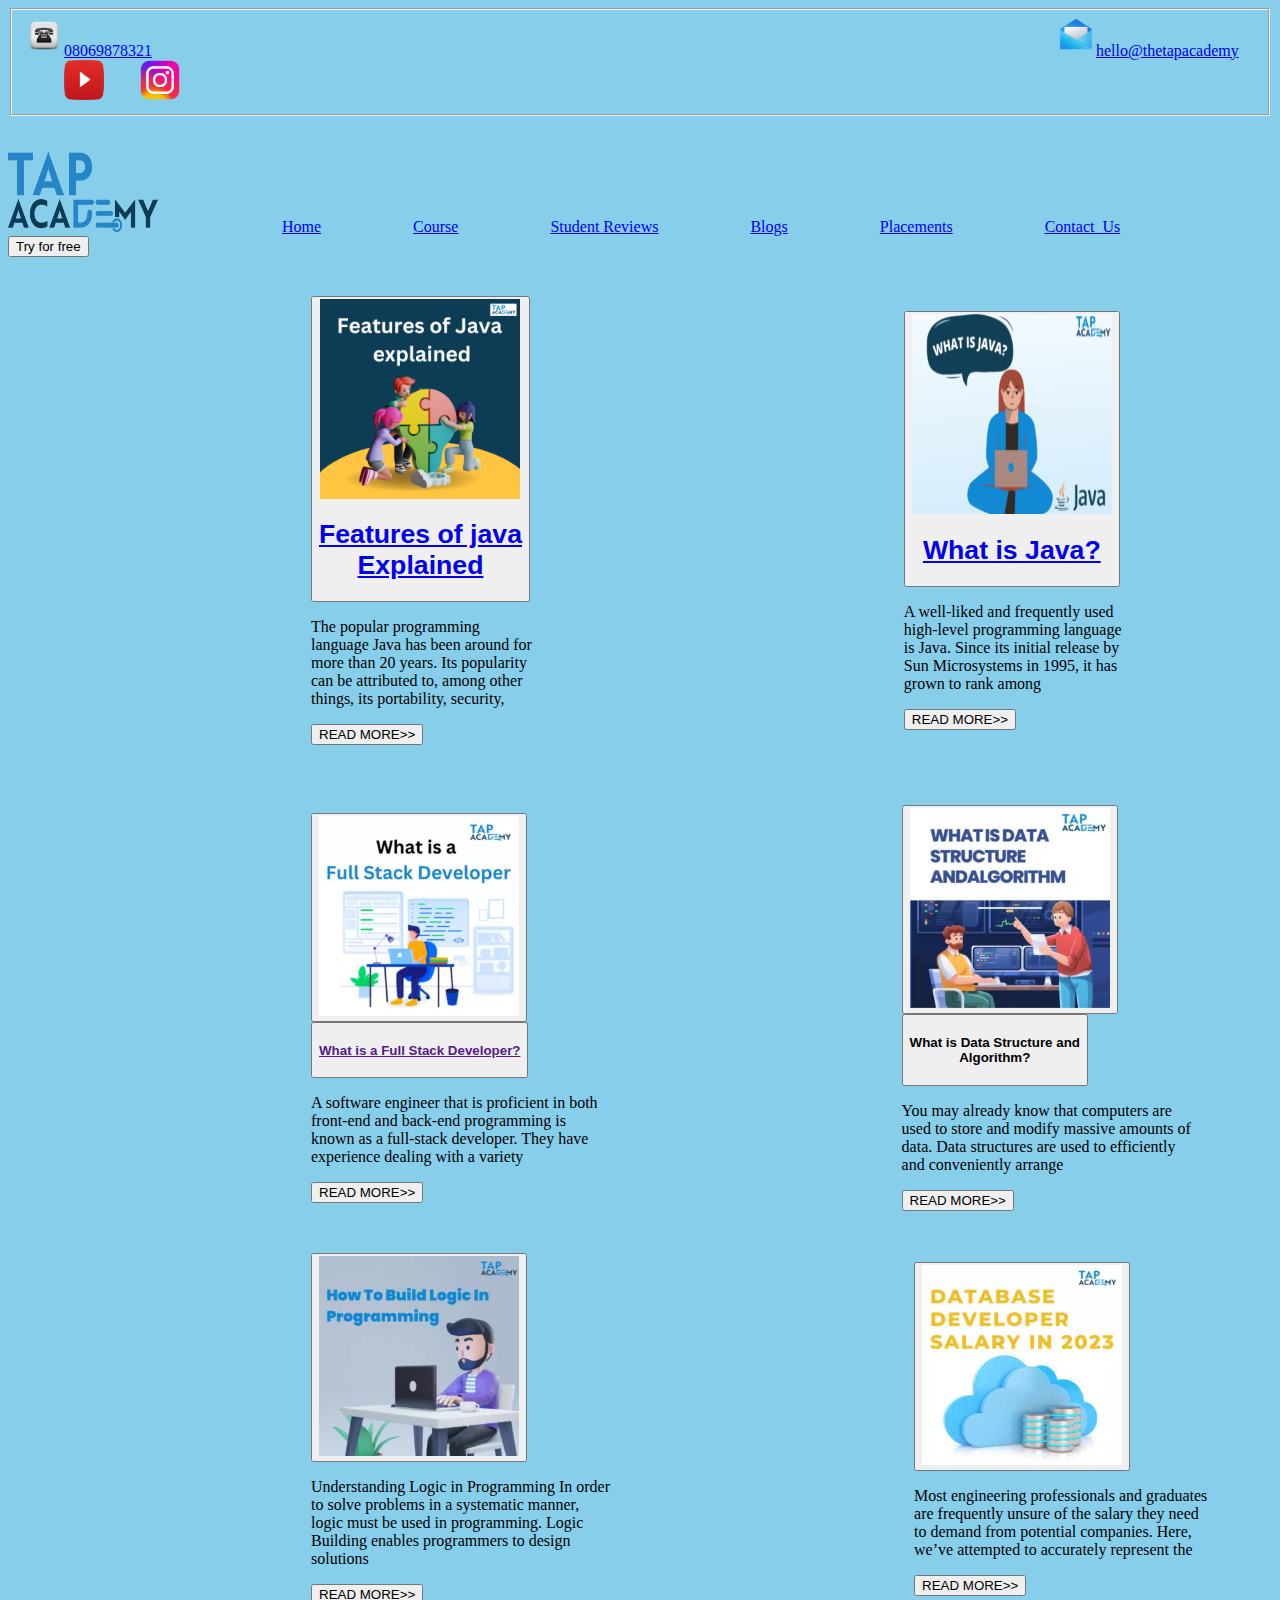
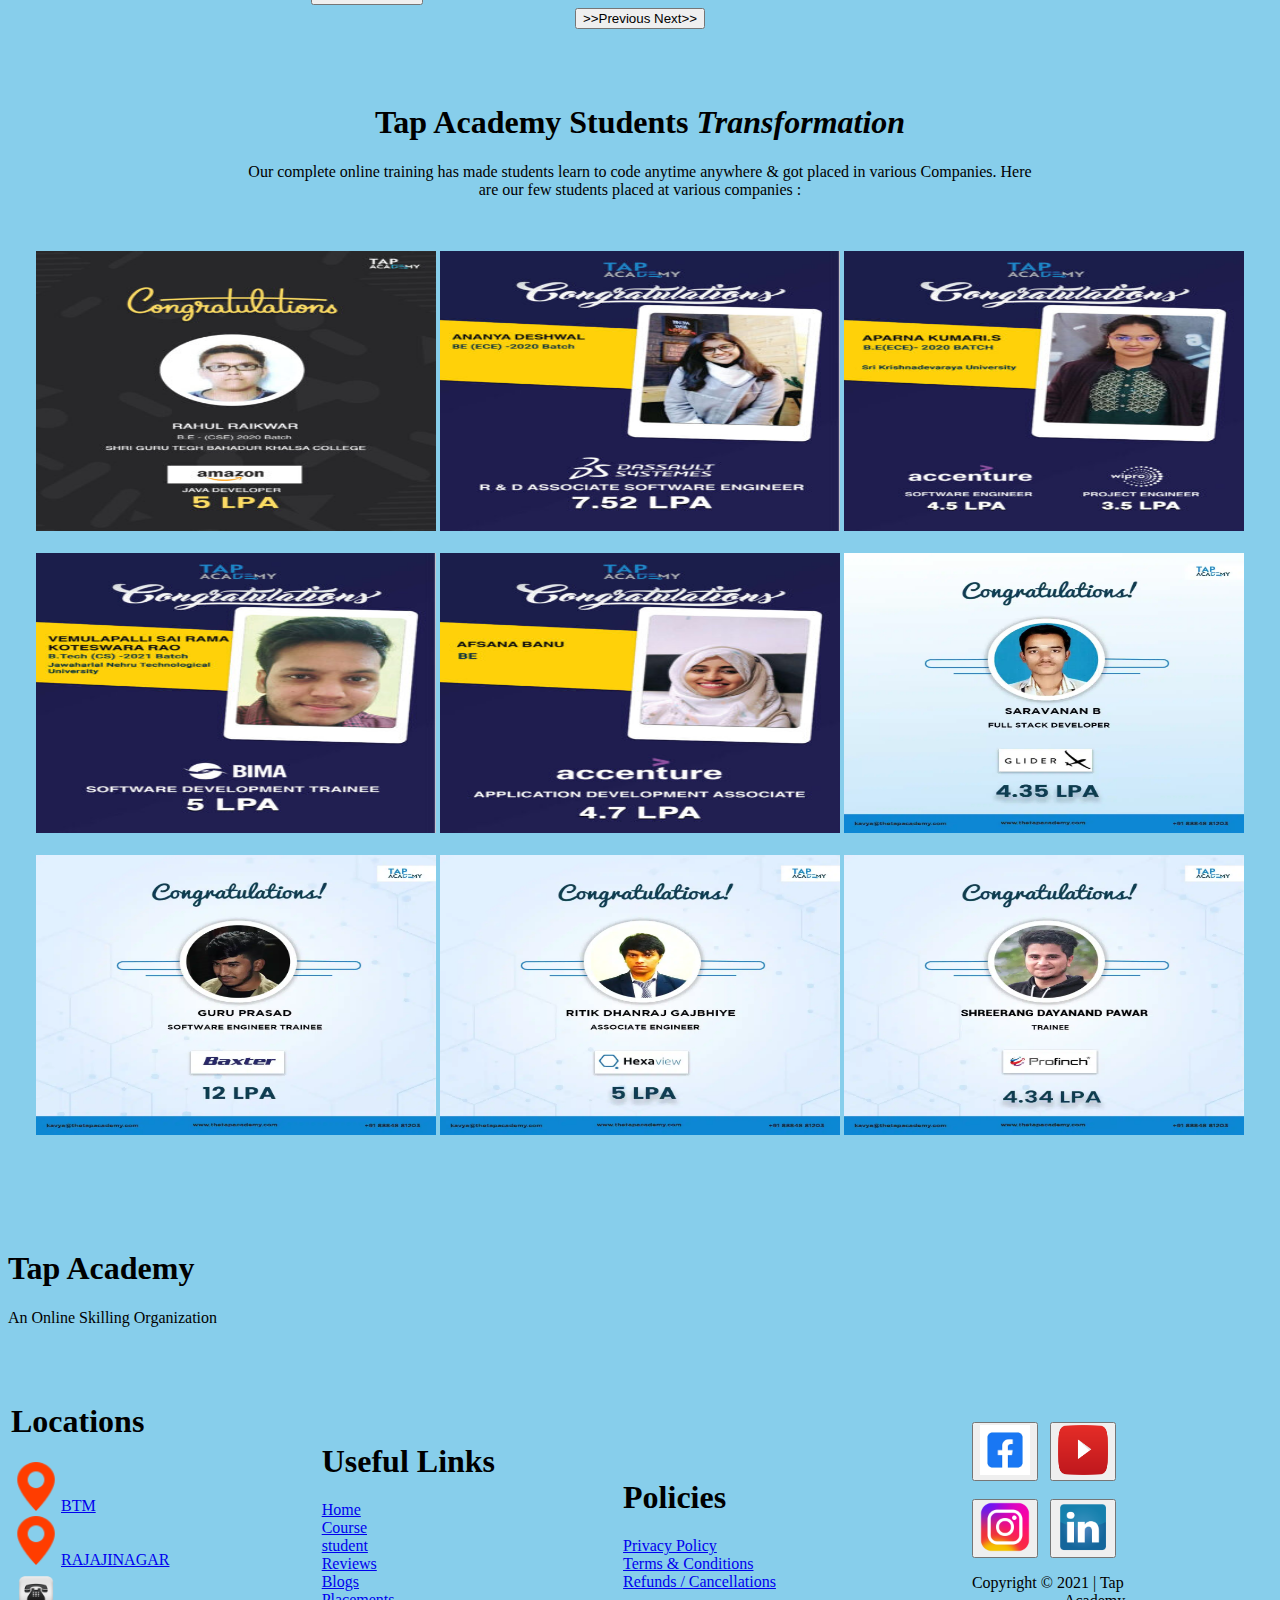
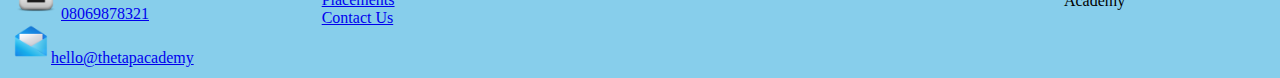
==== commit 1a5f1818: "9" ====
--- a/baba/Blogs.html
+++ b/baba/Blogs.html
@@ -36,7 +36,7 @@
             <a href="https://instagram.com/tapacademy.online?igshid=MzRlODBiNWFlZA=="><img src="../images/Instagram.png" alt="" height="40px" width="40px"></a>
             
         </fieldset><br><br>
-        <img src="images/tap-academy.png" alt=""height="80px" width="150px">
+        <img src="../images/tap-academy.png" alt=""height="80px" width="150px">
         &nbsp;&nbsp;&nbsp;&nbsp;&nbsp;&nbsp;&nbsp;&nbsp;&nbsp;&nbsp;&nbsp;&nbsp;&nbsp;&nbsp;
          &nbsp;&nbsp;&nbsp;&nbsp;&nbsp;&nbsp;&nbsp;&nbsp;&nbsp;&nbsp;&nbsp;&nbsp;&nbsp;&nbsp;
          
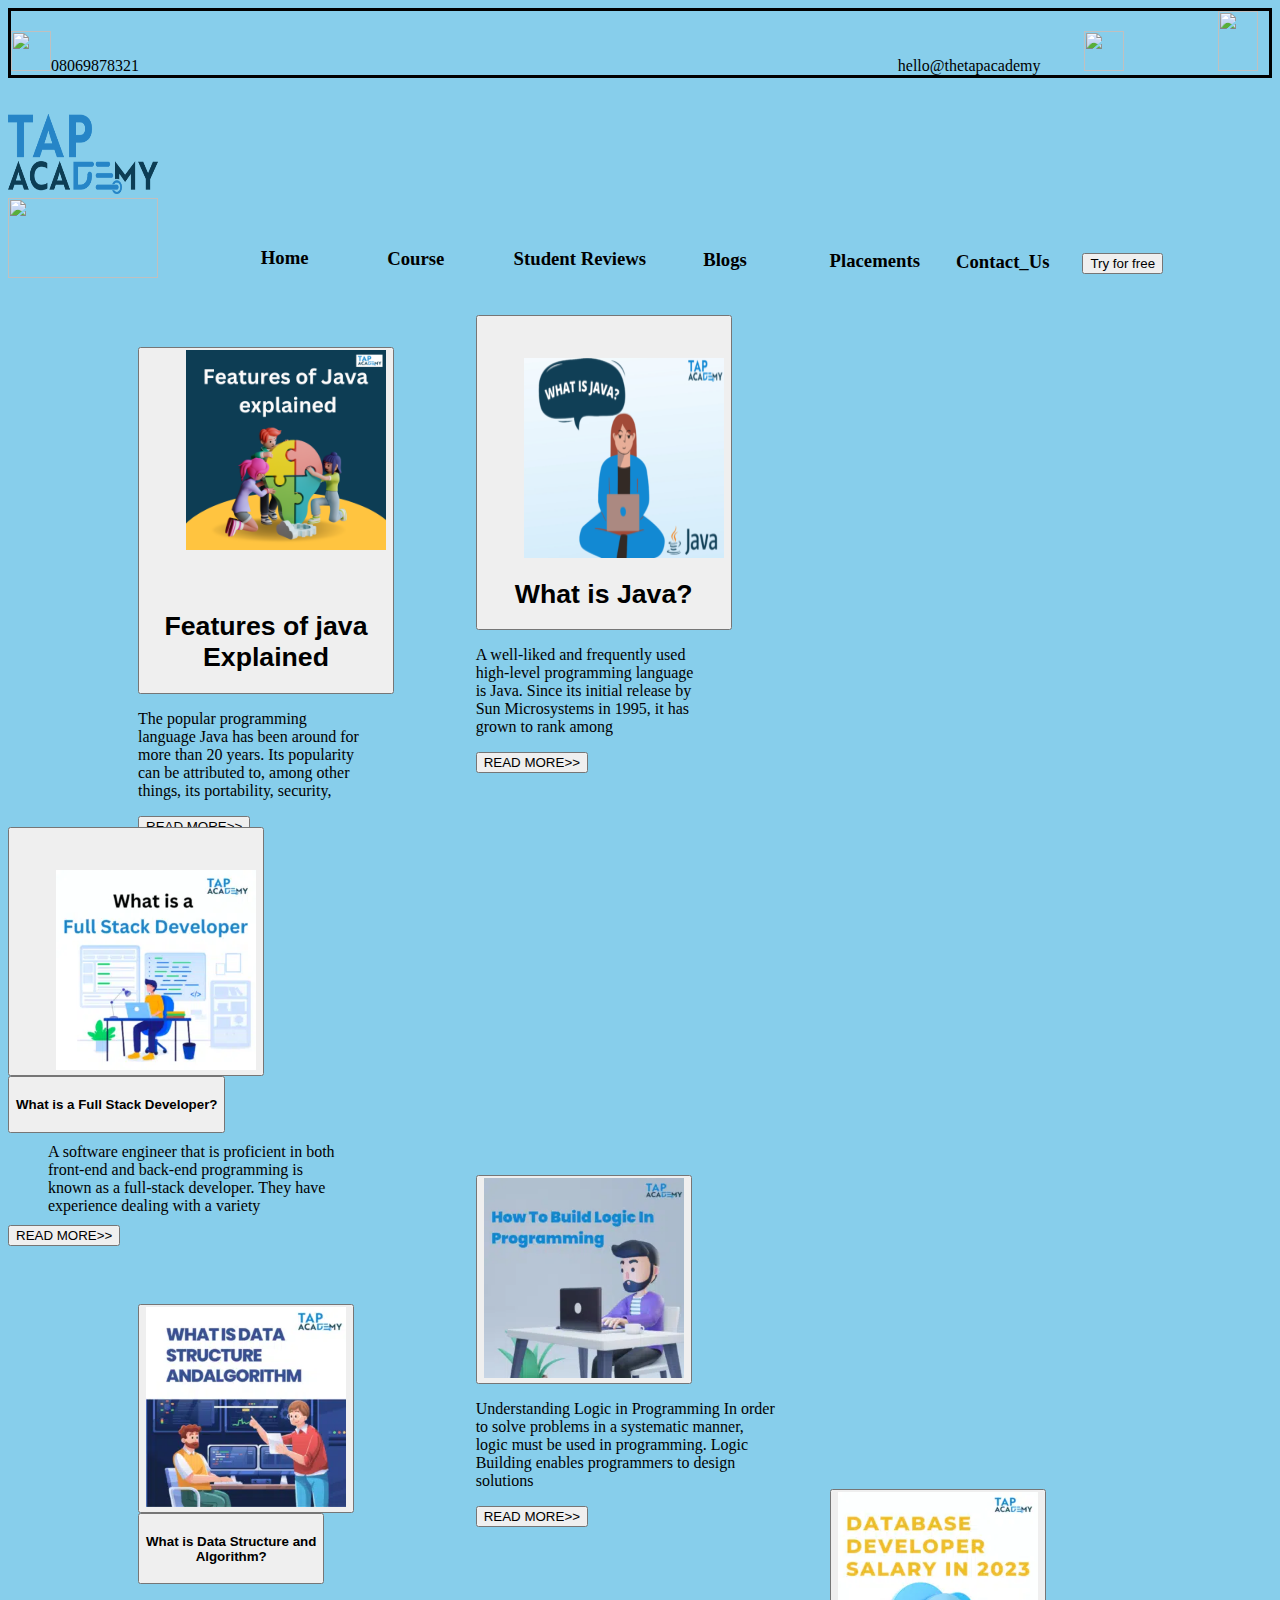
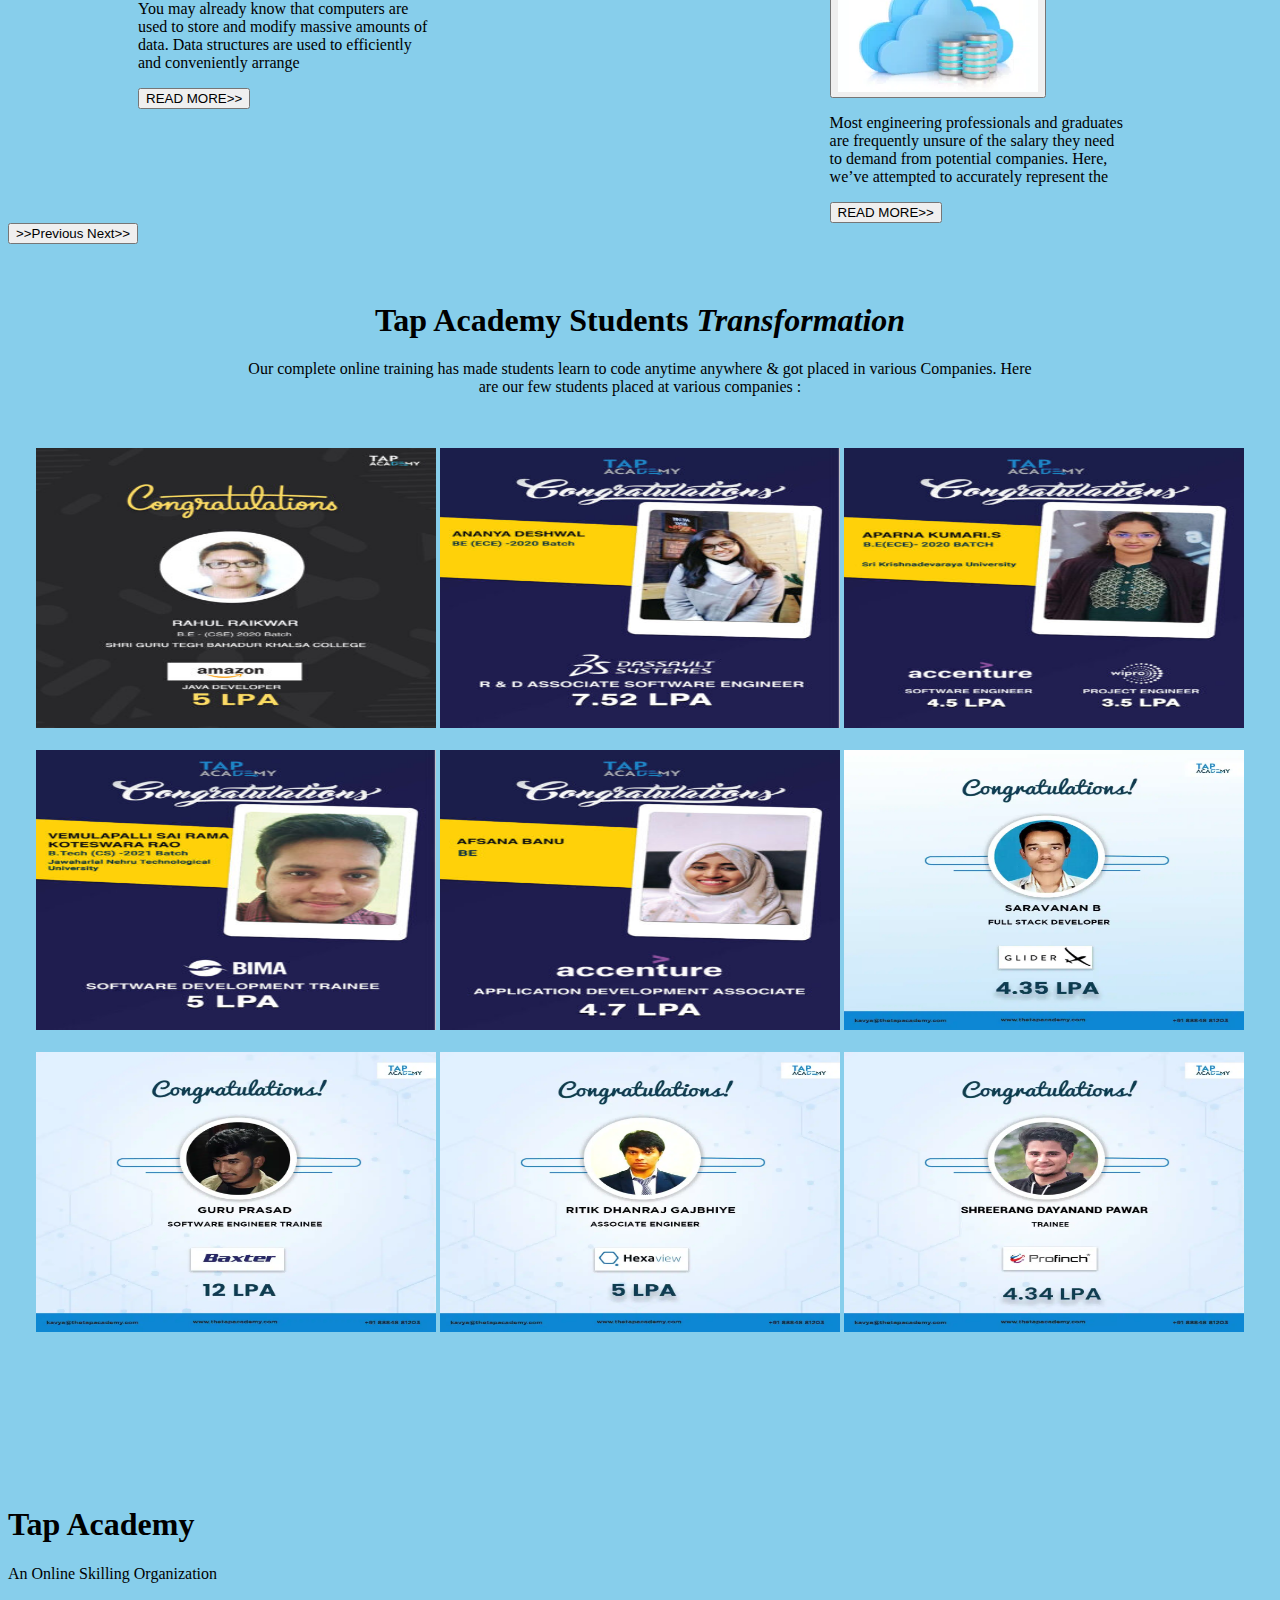
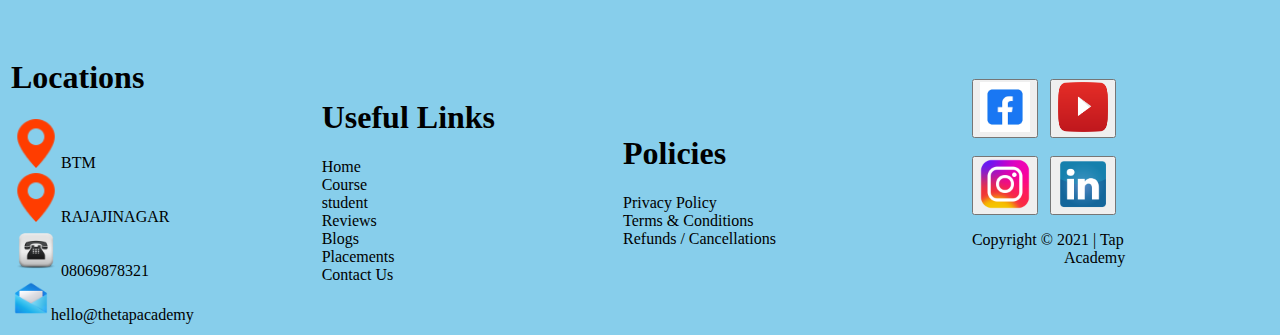
==== commit a41c41e1: "hello" ====
--- a/baba/Blogs.html
+++ b/baba/Blogs.html
@@ -5,82 +5,147 @@
     <meta name="viewport" content="width=device-width, initial-scale=1.0">
     <title>Tap Academy</title>
     <link rel="icon" href="../images/tap logo.png">
+    <link rel="stylesheet" href="external.css">
+    <style>
+        a:link{
+            color: black;
+        }
+        a:visited{
+            color: black
+        }
+        a:active{
+            color:black
+        }
+        a{
+            text-decoration: none;
+        }
+        #one{
+            padding-left: 60%;
+        }
+        #two{
+            padding-left: 90px;
+            height: 60px;
+        }
+        #video1{
+            padding-left: 50%;
+            margin-top: -600px;
+        }
+        a:hover{
+            color: rgb(78, 78, 234);
+        }
+       
+        .pl1{
+            border: 2px solid black;
+            padding: 0;
+            margin: 0;
+            width:380px;
+            border-radius:20px;
+        }
+        .pl1 img,.pl1 h2,.pl1 p{
+            margin: 0;
+        }
+        .pl2{
+            border: 2px solid black;
+            padding: 0;
+            margin: 0;
+            width:380px;
+            border-radius:20px;
+        }
+        .pl2 img,.pl2 h2,.pl2 p{
+            margin: 0;
+        }
+        .pl3{
+            border: 2px solid black;
+            padding: 0;
+            margin: 0;
+            width:380px;
+            border-radius:20px;
+        }
+        .pl3 img,.pl3 h2,.pl3 p{
+            margin: 0;
+        }
+        .pl6{
+            border: 2px solid black;
+            padding: 0;
+            margin: 0;
+            width:380px;
+            border-radius:20px;
+        }
+        .pl6 img,.pl6 h2,.pl6 p{
+            margin: 0;
+        }
+        .pl4{
+            border: 2px solid black;
+            padding: 0;
+            margin: 0;
+            width:380px;
+            border-radius:20px;
+        }
+        .pl4 img,.pl4 h2,.pl4 p{
+            margin: 0;
+        }
+        .pl5{
+            border: 2px solid black;
+            padding: 0;
+            margin: 0;
+            width:380px;
+            border-radius:20px;
+        }
+        .pl5 img,.pl5 h2,.pl5 p{
+            margin: 0;
+        }
+
+    </style>
 </head>
 <body bgcolor="skyblue">
     
-        <fieldset>
-            <a href="08069878321"><img src="../images/call.png" alt="" height="40px" width="40px">08069878321</a>
-            &nbsp;&nbsp;&nbsp;&nbsp;&nbsp;&nbsp;&nbsp;&nbsp;&nbsp;&nbsp;&nbsp;&nbsp;&nbsp;&nbsp;
-            &nbsp;&nbsp;&nbsp;&nbsp;&nbsp;&nbsp;&nbsp;&nbsp;&nbsp;&nbsp;&nbsp;&nbsp;&nbsp;&nbsp;
-            &nbsp;&nbsp;&nbsp;&nbsp;&nbsp;&nbsp;&nbsp;&nbsp;&nbsp;&nbsp;&nbsp;&nbsp;&nbsp;&nbsp;
-            &nbsp;&nbsp;&nbsp;&nbsp;&nbsp;&nbsp;&nbsp;&nbsp;&nbsp;&nbsp;&nbsp;&nbsp;&nbsp;&nbsp;
-            &nbsp;&nbsp;&nbsp;&nbsp;&nbsp;&nbsp;&nbsp;&nbsp;&nbsp;&nbsp;&nbsp;&nbsp;&nbsp;&nbsp;
-            &nbsp;&nbsp;&nbsp;&nbsp;&nbsp;&nbsp;&nbsp;&nbsp;&nbsp;&nbsp;&nbsp;&nbsp;&nbsp;&nbsp;
-            &nbsp;&nbsp;&nbsp;&nbsp;&nbsp;&nbsp;&nbsp;&nbsp;&nbsp;&nbsp;&nbsp;&nbsp;&nbsp;&nbsp;
-            &nbsp;&nbsp;&nbsp;&nbsp;&nbsp;&nbsp;&nbsp;&nbsp;&nbsp;&nbsp;&nbsp;&nbsp;&nbsp;&nbsp;
-            &nbsp;&nbsp;&nbsp;&nbsp;&nbsp;&nbsp;&nbsp;&nbsp;&nbsp;&nbsp;&nbsp;&nbsp;&nbsp;&nbsp;
-            &nbsp;&nbsp;&nbsp;&nbsp;&nbsp;&nbsp;&nbsp;&nbsp;&nbsp;&nbsp;&nbsp;&nbsp;&nbsp;&nbsp;
-            &nbsp;&nbsp;&nbsp;&nbsp;&nbsp;&nbsp;&nbsp;&nbsp;&nbsp;&nbsp;&nbsp;&nbsp;&nbsp;&nbsp;
-            &nbsp;&nbsp;&nbsp;&nbsp;&nbsp;&nbsp;&nbsp;&nbsp;&nbsp;&nbsp;&nbsp;&nbsp;&nbsp;&nbsp;
-            &nbsp;&nbsp;&nbsp;&nbsp;&nbsp;&nbsp;&nbsp;&nbsp;&nbsp;&nbsp;&nbsp;&nbsp;&nbsp;&nbsp;
-            &nbsp;&nbsp;&nbsp;&nbsp;&nbsp;&nbsp;&nbsp;&nbsp;&nbsp;&nbsp;&nbsp;&nbsp;&nbsp;&nbsp;
-            &nbsp;&nbsp;&nbsp;&nbsp;&nbsp;&nbsp;&nbsp;&nbsp;&nbsp;&nbsp;&nbsp;&nbsp;&nbsp;&nbsp;
+    <header style="border: 3px solid black;">
+        <a  href="08069878321"><img src="images/call.png" alt="" height="40px" width="40px">08069878321</a>
+       
+
+        <a href="hello@thetapacademy"><img src="images/mail.png" alt=""height="40px" width="="40px id="one">hello@thetapacademy</a>
+        &nbsp;&nbsp;&nbsp;&nbsp;&nbsp;&nbsp;&nbsp;&nbsp;&nbsp;
+       
+        <a href="https://www.youtube.com/tapacademy"><img src="images/youtube.png" alt=""height="40px" width="40px"></a>
+        
+
+        <a href="https://instagram.com/tapacademy.online?igshid=MzRlODBiNWFlZA=="><img src="images/Instagram.png" alt="" height="40px" width="40px" id="two"></a>
+   
+    </header>
             
-            
-            <a href="hello@thetapacademy"><img src="../images/mail.png" alt=""height="40px" width="="40px>hello@thetapacademy</a>
-            &nbsp;&nbsp;&nbsp;&nbsp;&nbsp;&nbsp;&nbsp;&nbsp;&nbsp;
-           
-            <a href="https://www.youtube.com/tapacademy"><img src="../images/youtube.png" alt=""height="40px" width="40px"></a>
-            &nbsp;&nbsp;&nbsp;&nbsp;&nbsp;&nbsp;&nbsp;
-
-            <a href="https://instagram.com/tapacademy.online?igshid=MzRlODBiNWFlZA=="><img src="../images/Instagram.png" alt="" height="40px" width="40px"></a>
-            
-        </fieldset><br><br>
+      <br><br>
         <img src="../images/tap-academy.png" alt=""height="80px" width="150px">
-        &nbsp;&nbsp;&nbsp;&nbsp;&nbsp;&nbsp;&nbsp;&nbsp;&nbsp;&nbsp;&nbsp;&nbsp;&nbsp;&nbsp;
-         &nbsp;&nbsp;&nbsp;&nbsp;&nbsp;&nbsp;&nbsp;&nbsp;&nbsp;&nbsp;&nbsp;&nbsp;&nbsp;&nbsp;
-         
-            
-        <a  href="../index.html" target="_self">Home</a>
-        &nbsp;&nbsp;&nbsp;&nbsp;&nbsp;&nbsp;
-         &nbsp;&nbsp;&nbsp;&nbsp;&nbsp;&nbsp;&nbsp;&nbsp;&nbsp;&nbsp;&nbsp;&nbsp;&nbsp;&nbsp;
-        <a href="Course.html" target="_self">Course</a>
-        &nbsp;&nbsp;&nbsp;&nbsp;&nbsp;&nbsp;
-         &nbsp;&nbsp;&nbsp;&nbsp;&nbsp;&nbsp;&nbsp;&nbsp;&nbsp;&nbsp;&nbsp;&nbsp;&nbsp;&nbsp;
-        <a href="StudentReview.html"target="_self">Student Reviews</a>
-        &nbsp;&nbsp;&nbsp;&nbsp;&nbsp;&nbsp;
-         &nbsp;&nbsp;&nbsp;&nbsp;&nbsp;&nbsp;&nbsp;&nbsp;&nbsp;&nbsp;&nbsp;&nbsp;&nbsp;&nbsp;
-        <a href="Blogs.html"target="_self">Blogs</a>
-        &nbsp;&nbsp;&nbsp;&nbsp;&nbsp;&nbsp;
-         &nbsp;&nbsp;&nbsp;&nbsp;&nbsp;&nbsp;&nbsp;&nbsp;&nbsp;&nbsp;&nbsp;&nbsp;&nbsp;&nbsp;
-        <a href="Placement.html"target="_self">Placements</a>
-        &nbsp;&nbsp;&nbsp;&nbsp;&nbsp;&nbsp;
-         &nbsp;&nbsp;&nbsp;&nbsp;&nbsp;&nbsp;&nbsp;&nbsp;&nbsp;&nbsp;&nbsp;&nbsp;&nbsp;&nbsp;
-        <a href="contact.html"target="_self">Contact_Us</a> 
-        &nbsp;&nbsp;&nbsp;&nbsp;&nbsp;&nbsp;
-         &nbsp;&nbsp;&nbsp;&nbsp;&nbsp;&nbsp;&nbsp;&nbsp;&nbsp;&nbsp;&nbsp;&nbsp;&nbsp;&nbsp; 
-        <a href="try.html"><button>Try for free</button></a> 
-
+        <nav >
+            <img  src="images/tap-academy.png" alt=""height="80px" width="150px">
+     
+              
+                 <a  href="../index.html" target="_self"><h3 style="padding-left: 20%; margin-top: -35px;"> Home</h3></a>
+                 
+                 <a href="baba/Course.html" target="_self"><h3 style="padding-left: 30%; margin-top: -40px;"> Course</h3></a>
+                 
+                 <a href="baba/StudentReview.html"target="_self"> <h3 style="padding-left: 40%; margin-top: -40px;">Student Reviews</h3></a>
+                 
+                 <a href="baba/Blogs.html"target="_self"><h3 style="padding-left: 55%; margin-top: -40px;">Blogs</h3></a>
+                 
+                 <a href="baba/Placement.html"target="_self"><h3 style="padding-left: 65%; margin-top: -40px;">Placements</h3></a>
+                 
+                 <a href="baba/contact.html"target="_self"><h3 style="padding-left: 75%; margin-top: -40px;">Contact_Us</h3></a> 
+                 
+                 <a href="baba/try.html"><h3 style="padding-left: 85%; margin-top: -40px;"><button>Try for free</button></h3></a> 
+         </nav>    
         <br>
         <br>
         <br> 
-
-    <table>
-        <tr>
-            <td>&nbsp;&nbsp;&nbsp;&nbsp;&nbsp;&nbsp;&nbsp;&nbsp;&nbsp;&nbsp;&nbsp;&nbsp;&nbsp;&nbsp;&nbsp;&nbsp;&nbsp;&nbsp;&nbsp;&nbsp;&nbsp;&nbsp;&nbsp;&nbsp;
-                &nbsp;&nbsp;&nbsp;&nbsp;&nbsp;&nbsp;&nbsp;&nbsp;&nbsp;&nbsp;&nbsp;&nbsp;&nbsp;&nbsp;&nbsp;&nbsp;&nbsp;&nbsp;&nbsp;&nbsp;&nbsp;&nbsp;&nbsp;&nbsp;
-                &nbsp;&nbsp;&nbsp;&nbsp;&nbsp;&nbsp;&nbsp;&nbsp;&nbsp;&nbsp;&nbsp;&nbsp;&nbsp;&nbsp;&nbsp;&nbsp;&nbsp;&nbsp;&nbsp;&nbsp;&nbsp;&nbsp;&nbsp;&nbsp;</td>
-            <td>
-                <button>
-                   <a href=""> <img src="../images/Features-of-Java-Explained-1.png" alt=""height="200px"width="200px"></a>
+            <div class="p11" style="margin-left: 130px;">
+                   <button>
+                   <a href=""> <img src="../images/Features-of-Java-Explained-1.png" alt="" style="margin-left: 40px; margin-top: 50; margin-bottom: 40px;" height="200px"width="200px"></a>
                    <a href="features_of_java.html"><h1>Features of java <br>Explained</h1></a>
                    
                 </button>
                 <p>The popular programming <br>language Java has been around for <br>more than 20 years. Its popularity <br> can be attributed to, among other <br>things, its portability, security,</p>
                 <a href="features_of_java.html"><button>READ MORE>></button></a>
-            </td>
-
-            <td>
+            </div>
+            
                 
                 <td>
                     &nbsp;&nbsp;&nbsp;&nbsp;&nbsp;&nbsp;&nbsp;&nbsp;&nbsp;&nbsp;&nbsp;&nbsp;&nbsp;&nbsp;&nbsp;&nbsp;&nbsp;&nbsp;&nbsp;&nbsp;&nbsp;&nbsp;&nbsp;&nbsp;
@@ -89,18 +154,20 @@
         &nbsp;&nbsp;&nbsp;
 
                 </td>
-                
-                
-            </td>
-            
-                <td>
+                <div class="p12" style="margin-left: 37%; margin-top: -540px;">
                     <button>
-                        <a href=><img src="../images/What-is-Java.png" alt=""height="200px"width="200px"></a>
+                        <a href=><img src="../images/What-is-Java.png" alt="" style="margin-left: 40px; margin-top: 40px;" height="200px"width="200px"></a>
                         <a href="what_is_Java.html"><h1>What is Java?</h1></a>
                     </button>
                     <p>A well-liked and frequently used <br>high-level programming language <br>is Java. Since its initial release by <br>Sun Microsystems in 1995, it has <br>grown to rank among</p>
                     <a href="what_is_Java.html"><button>READ MORE>></button></a>
-                </td>
+                
+
+                </div>
+                
+                
+           
+                   
 
     </table>
         
@@ -110,34 +177,32 @@
         &nbsp;&nbsp;&nbsp;&nbsp;&nbsp;&nbsp;&nbsp;&nbsp;&nbsp;&nbsp;&nbsp;&nbsp;&nbsp;&nbsp;&nbsp;&nbsp;&nbsp;&nbsp;&nbsp;&nbsp;&nbsp;&nbsp;&nbsp;&nbsp;
         &nbsp;&nbsp;&nbsp;&nbsp;&nbsp;&nbsp;&nbsp;&nbsp;&nbsp;&nbsp;&nbsp;&nbsp;&nbsp;&nbsp;&nbsp;&nbsp;&nbsp;&nbsp;&nbsp;&nbsp;&nbsp;&nbsp;&nbsp;&nbsp;  
          &nbsp;  
-            <table>
-                <tr>
-                    <td>
+            
+                    
                         &nbsp;&nbsp;&nbsp;&nbsp;&nbsp;&nbsp;&nbsp;&nbsp;&nbsp;&nbsp;&nbsp;&nbsp;&nbsp;&nbsp;&nbsp;&nbsp;&nbsp;&nbsp;&nbsp;&nbsp;&nbsp;&nbsp;&nbsp;&nbsp;
         &nbsp;&nbsp;&nbsp;&nbsp;&nbsp;&nbsp;&nbsp;&nbsp;&nbsp;&nbsp;&nbsp;&nbsp;&nbsp;&nbsp;&nbsp;&nbsp;&nbsp;&nbsp;&nbsp;&nbsp;&nbsp;&nbsp;&nbsp;&nbsp;
         &nbsp;&nbsp;&nbsp;&nbsp;&nbsp;&nbsp;&nbsp;&nbsp;&nbsp;&nbsp;&nbsp;&nbsp;&nbsp;&nbsp;&nbsp;&nbsp;&nbsp;&nbsp;&nbsp;&nbsp;&nbsp;&nbsp;&nbsp;&nbsp;
-                    </td>
-                    <td>
+                   
+                    <div class="p13" style="margin-left: 65% margin-top:-36%;">
                         <button>
-                            <a href=""><img src="../images/FullStackDeveloper.png" alt=""height="200px"width="200px"></a>
+                            <a href=""><img style="margin-left: 40px; margin-top: 40px;" src="../images/FullStackDeveloper.png" alt=""height="200px"width="200px"></a>
                            
                         </button>
                         <br>
                         <button> <a href=""><h4>What is a Full Stack Developer? </h4></a></button>
-                        <p>A software engineer that is proficient in both <br>front-end and back-end programming is <br>known as a full-stack developer. They have <br>experience dealing with a variety</p>
+                        <p style="margin-left: 40px; margin-top: 10px; margin-bottom: 10px;">A software engineer that is proficient in both <br>front-end and back-end programming is <br>known as a full-stack developer. They have <br>experience dealing with a variety</p>
                         <button>READ MORE>></button>
-                    </td> 
-               
+                   
+                    </div>
                     
              
                
-                    <td>
+                   
                         &nbsp;&nbsp;&nbsp;&nbsp;&nbsp;&nbsp;&nbsp;&nbsp;&nbsp;&nbsp;&nbsp;&nbsp;&nbsp;&nbsp;&nbsp;&nbsp;&nbsp;&nbsp;&nbsp;&nbsp;&nbsp;&nbsp;&nbsp;&nbsp;
                         &nbsp;&nbsp;&nbsp;&nbsp;&nbsp;&nbsp;&nbsp;&nbsp;&nbsp;&nbsp;&nbsp;&nbsp;&nbsp;&nbsp;&nbsp;&nbsp;&nbsp;&nbsp;&nbsp;&nbsp;&nbsp;&nbsp;&nbsp;&nbsp;
                         &nbsp;&nbsp;&nbsp;&nbsp;&nbsp;&nbsp;&nbsp;&nbsp;&nbsp;&nbsp;&nbsp;&nbsp;&nbsp;&nbsp;&nbsp;&nbsp;&nbsp;&nbsp;&nbsp;&nbsp;&nbsp;&nbsp;&nbsp;&nbsp;
-                    </td>  
-                    
-                        <td>
+                 
+                    <div class="p14" style="margin-left: 130px;margin-top: 40px;">                     
                             <button>
                                 <a href=""><img src="../images/DataStructureandAlgorithm.png" alt=""height="200px"width="200px"></a>
                                 
@@ -146,54 +211,42 @@
                             <button><h4>What is Data Structure and <br>Algorithm?</h4></button>
                             <p>You may already know that computers are <br>used to store and modify massive amounts of <br>data. Data structures are used to efficiently <br>and conveniently arrange</p>
                             <button>READ MORE>> </button>
-                        </td> 
-                </tr>
-            </table>
+                        </div>
+   
+                          <br>
             <br>
-            <br>
-                   <table>
-                    <tr>
-                        <td>
-                            &nbsp;&nbsp;&nbsp;&nbsp;&nbsp;&nbsp;&nbsp;&nbsp;&nbsp;&nbsp;&nbsp;&nbsp;&nbsp;&nbsp;&nbsp;&nbsp;&nbsp;&nbsp;&nbsp;&nbsp;&nbsp;&nbsp;&nbsp;&nbsp;
-        &nbsp;&nbsp;&nbsp;&nbsp;&nbsp;&nbsp;&nbsp;&nbsp;&nbsp;&nbsp;&nbsp;&nbsp;&nbsp;&nbsp;&nbsp;&nbsp;&nbsp;&nbsp;&nbsp;&nbsp;&nbsp;&nbsp;&nbsp;&nbsp;
-        &nbsp;&nbsp;&nbsp;&nbsp;&nbsp;&nbsp;&nbsp;&nbsp;&nbsp;&nbsp;&nbsp;&nbsp;&nbsp;&nbsp;&nbsp;&nbsp;&nbsp;&nbsp;&nbsp;&nbsp;&nbsp;&nbsp;&nbsp;&nbsp;
-                        </td>
-                        <td>
-                            <button>
-                                <a href=""><img src="../images/Build Logic Programming.png" alt=""height="200px"width="200px"></a>
-                                <a href="How to Build Logic in Programming?"></a>
-                            </button>
-                            <p>Understanding Logic in Programming In order <br>to solve problems in a systematic manner, <br> logic must be used in programming. Logic <br> Building enables programmers to design <br> solutions</p>
-                            <button>READ MORE>></button>
-                        </td>
-
-                        <td>
-                            &nbsp;&nbsp;&nbsp;&nbsp;&nbsp;&nbsp;&nbsp;&nbsp;&nbsp;&nbsp;&nbsp;&nbsp;&nbsp;&nbsp;&nbsp;&nbsp;&nbsp;&nbsp;&nbsp;&nbsp;&nbsp;&nbsp;&nbsp;&nbsp;
-        &nbsp;&nbsp;&nbsp;&nbsp;&nbsp;&nbsp;&nbsp;&nbsp;&nbsp;&nbsp;&nbsp;&nbsp;&nbsp;&nbsp;&nbsp;&nbsp;&nbsp;&nbsp;&nbsp;&nbsp;&nbsp;&nbsp;&nbsp;&nbsp;
-        &nbsp;&nbsp;&nbsp;&nbsp;&nbsp;&nbsp;&nbsp;&nbsp;&nbsp;&nbsp;&nbsp;&nbsp;&nbsp;&nbsp;&nbsp;&nbsp;&nbsp;&nbsp;&nbsp;&nbsp;&nbsp;&nbsp;&nbsp;&nbsp;
-                        </td>
-                        
-                        
-                            <td>
+                  <div class="p15" style="margin-left: 37%; margin-top: -570px;">
+                    <button>
+                        <a href=""><img src="../images/Build Logic Programming.png" alt=""height="200px"width="200px"></a>
+                        <a href="How to Build Logic in Programming?"></a>
+                    </button>
+                    <p>Understanding Logic in Programming In order <br>to solve problems in a systematic manner, <br> logic must be used in programming. Logic <br> Building enables programmers to design <br> solutions</p>
+                    <button>READ MORE>></button>
+                  </div>
+                            
+                       
+                            <div class="p16" style="margin-left: 65%; margin-top: -38px;">
                                 <button>
                                     <a href=""><img src="../images/databasedeveloper.png" alt=""height="200px"width="200px"></a>
                                     <a href="Database Developer Salary in 2023"></a>
                                 </button>
                                 <p>Most engineering professionals and graduates <br>are frequently unsure of the salary they need <br>to demand from potential companies. Here, <br>we’ve attempted to accurately represent the</p>
                                 <button>READ MORE>></button>
-                            </td>
+                          
+                            </div>
+                                
 
                             
                      </tr>
                 </table>
-                <center><a href=""> <button> >>Previous Next>></button> </a></center>
-                <br>
-                <br>
-                <br>
-                <center>
-                    <h1>Tap Academy Students <i>Transformation</i></h1>
-                    <p>Our complete online training has made students learn to code anytime anywhere & got placed in various Companies. Here <br>are our few students placed at various companies :</p>
-                </center>
+                <a style="text-align: center;" href=""> <button> >>Previous Next>></button> </a>
+                <br>
+                <br>
+                <br>
+               
+                    <h1 style="text-align: center;">Tap Academy Students <i>Transformation</i></h1>
+                    <p style="text-align: center;">Our complete online training has made students learn to code anytime anywhere & got placed in various Companies. Here <br>are our few students placed at various companies :</p>
+                
                 <br>
                 <br>
                 <center>
@@ -217,7 +270,7 @@
                 <br>
                 <br>
                 <br>
-                <h1>Tap Academy</h1>
+                <h1 style="margin-top: 80px;">Tap Academy</h1>
                                             
                                             <p>An Online Skilling Organization</p>
                                         
